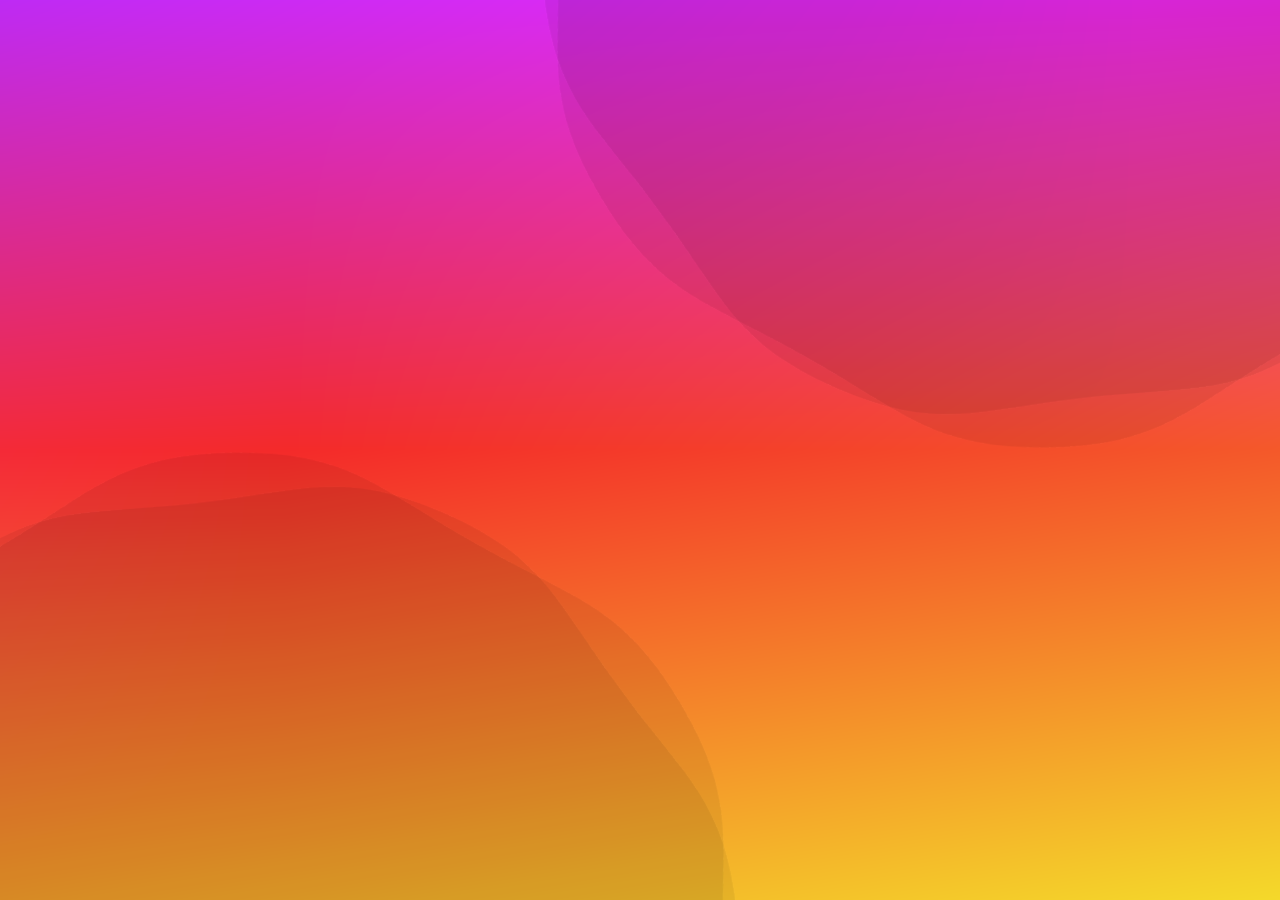
==== index.html @ b7ea65e6 "Add next.js" ====
<!DOCTYPE html><html lang="en"><head><meta charSet="utf-8"/><meta name="viewport" content="width=device-width"/><meta name="next-head-count" content="2"/><link rel="preload" href="/_next/static/css/73053342bdf41de2.css" as="style"/><link rel="stylesheet" href="/_next/static/css/73053342bdf41de2.css" data-n-g=""/><noscript data-n-css=""></noscript><script defer="" nomodule="" src="/_next/static/chunks/polyfills-c67a75d1b6f99dc8.js"></script><script src="/_next/static/chunks/webpack-60d328ea1049e7c2.js" defer=""></script><script src="/_next/static/chunks/framework-2c79e2a64abdb08b.js" defer=""></script><script src="/_next/static/chunks/main-0ecb9ccfcb6c9b24.js" defer=""></script><script src="/_next/static/chunks/pages/_app-5fbdfbcdfb555d2f.js" defer=""></script><script src="/_next/static/chunks/fb7d5399-1595fcd0d52f1e2d.js" defer=""></script><script src="/_next/static/chunks/445-e3dbb9de3ffd5f96.js" defer=""></script><script src="/_next/static/chunks/pages/index-1bd35f1e6788f4b5.js" defer=""></script><script src="/_next/static/GWa2_OCaOq_91XS0Fs8UW/_buildManifest.js" defer=""></script><script src="/_next/static/GWa2_OCaOq_91XS0Fs8UW/_ssgManifest.js" defer=""></script></head><body><div id="__next"><div style="position:fixed;left:0;top:0;width:100%;height:100%"><div class="background-gradient"></div><div style="position:relative;width:100%;height:100%;overflow:hidden;pointer-events:auto"><div style="width:100%;height:100%"><canvas style="display:block"></canvas></div></div></div><div class="App"><div class="AppScroll"><div class="section h-full welcome"><h1>FEDERICO<br/>GARCIA</h1><h2 class="job-title">FRONTEND DEVELOPER</h2><h3 class="job-type"><div>Apps</div><div>Web</div><div>3D</div><div>Data</div></h3></div><div class="section"><div class="card"><div class="work-title">SKILLS</div><div class="skills"><div class="skill-container"><div class="skill">HTML</div></div><div class="skill-container"><div class="skill">JavaScript</div></div><div class="skill-container"><div class="skill">CSS</div></div><div class="skill-container"><div class="skill">React</div></div><div class="skill-container"><div class="skill">Svelte</div></div><div class="skill-container"><div class="skill">TypeScript</div></div><div class="skill-container"><div class="skill">ES6</div></div><div class="skill-container"><div class="skill">Jest</div></div><div class="skill-container"><div class="skill">D3.js</div></div><div class="skill-container"><div class="skill">Three.js</div></div><div class="skill-container"><div class="skill">Zod</div></div><div class="skill-container"><div class="skill">Git</div></div><div class="skill-container"><div class="skill">Bootstrap</div></div><div class="skill-container"><div class="skill">jQuery</div></div><div class="skill-container"><div class="skill">ASP.NET</div></div><div class="skill-container"><div class="skill">Unity</div></div><div class="skill-container"><div class="skill">8th Wall</div></div><div class="skill-container"><div class="skill">AWS</div></div><div class="skill-container"><div class="skill">Tailwind</div></div><div class="skill-container"><div class="skill">Python</div></div><div class="skill-container"><div class="skill">OpenCV</div></div><div class="skill-container"><div class="skill">C#</div></div><div class="skill-container"><div class="skill">C++</div></div></div></div></div><div class="section h-min"><div class="card"><div class="work-title">EXPERIENCE</div><div class="experiences"><div class="experience"><div class="year">2022 Sep<br/>2023 Mar</div><div class="type-connector"><div class="type"><img src="/building.svg"/></div><div class="connector"></div></div><div class="details"><div class="title">Frontend Developer<!-- --> </div><div class="location"><a href="https://www.teksystems.com/" target="_blank"><span>@ </span>TEKsystems at Apple</a></div> <div class="year-resp"><span>2022 Sep</span><span> - </span><span>2023 Mar</span></div></div></div><div class="experience"><div class="year">2020 Sep<br/>2022 Aug</div><div class="type-connector"><div class="type"><img src="/building.svg"/></div><div class="connector"></div></div><div class="details"><div class="title">Frontend Developer<!-- --> </div><div class="location"><a href="https://www.skeletoncrew.co.jp/" target="_blank"><span>@ </span>Skeleton Crew Studio</a></div> <div class="year-resp"><span>2020 Sep</span><span> - </span><span>2022 Aug</span></div></div></div><div class="experience"><div class="year">2018 Jan<br/>2018 Dec</div><div class="type-connector"><div class="type"><img src="/college.svg"/></div><div class="connector"></div></div><div class="details"><div class="title">Frontend Developer Internship<!-- --> </div><div class="location"><a href="https://www.ugr.es/en" target="_blank"><span>@ </span>University of Granada</a></div> <div class="year-resp"><span>2018 Jan</span><span> - </span><span>2018 Dec</span></div></div></div><div class="experience"><div class="year">2015 Sep<br/>2019 Nov</div><div class="type-connector"><div class="type"><img src="/graduation.svg"/></div></div><div class="details"><div class="title">Bachelor in Computer Science<!-- --> </div><div class="location"><a href="https://www.ugr.es/en" target="_blank"><span>@ </span>University of Granada</a></div> <div class="year-resp"><span>2015 Sep</span><span> - </span><span>2019 Nov</span></div></div></div></div></div></div><div class="section h-min"><div class="card"><div class="work-title">PROJECTS</div><div class="projects"><ul class="projects-list active"><li class="project-title"><button>AI/ML data UI</button></li><li class="project-title"><button>Interactive Audio Guide</button></li><li class="project-title"><button>Company Virtual Expo</button></li><li class="project-title"><button>Virtual Event Framework</button></li><li class="project-title"><button>Employee Management System</button></li></ul><div class="project "><h3>AI/ML data UI</h3><div class="project-description"><p>I worked in the front-end of a web application that helps AI/ML engineers visualize and understand high volumes of data as well as manage various aspects of their workflow.</p><p>By visualizing and comparing different metrics, users can make informed decisions.</p></div><div class="stack"><span class="tool">React<!-- --> </span><span class="tool">HTML<!-- --> </span><span class="tool">CSS<!-- --> </span><span class="tool">Jest<!-- --> </span><span class="tool">Zod<!-- --> </span><span class="tool">TypeScript<!-- --> </span><span class="tool">JavaScript<!-- --> </span></div><button disabled="">Back</button></div><div class="project "><h3>Interactive Audio Guide</h3><div class="project-description"><p>I worked together with a design company and museum building a visual novel style audio guide app used by thousands of users.</p><p>Users can see and hear characters explain the history of Kyoto, play quizzes, and unlock new content by visiting designated locations using GPS.</p></div><div class="stack"><span class="tool">React<!-- --> </span><span class="tool">HTML<!-- --> </span><span class="tool">CSS<!-- --> </span><span class="tool">JavaScript<!-- --> </span><span class="tool">ASP.NET<!-- --> </span></div><button disabled="">Back</button></div><div class="project "><h3>Company Virtual Expo</h3><div class="project-description"><p>I was in charge of the front-end of the website for a project requested by the City of Kyoto, where local companies can register and create online booths to showcase their products to appeal to a wide range of customers online.</p><p>Prospect customers can contact them through a custom implemented messaging system for the purpose of expanding business opportunities.</p></div><div class="stack"><span class="tool">HTML<!-- --> </span><span class="tool">CSS<!-- --> </span><span class="tool">JavaScript<!-- --> </span><span class="tool">jQuery<!-- --> </span><span class="tool">Bootstrap<!-- --> </span><span class="tool">ASP.NET<!-- --> </span><span class="tool">SignalR<!-- --> </span></div><button disabled="">Back</button></div><div class="project "><h3>Virtual Event Framework</h3><div class="project-description"><p>I migrated an in-house framework for developing 3D online virtual tours to React.js and implemented performance improvements.</p><p>Other projects began being developed using the new framework.</p></div><div class="stack"><span class="tool">HTML<!-- --> </span><span class="tool">CSS<!-- --> </span><span class="tool">JavaScript<!-- --> </span><span class="tool">React.js<!-- --> </span><span class="tool">Unity<!-- --> </span><span class="tool">Unreal<!-- --> </span></div><button disabled="">Back</button></div><div class="project "><h3>Employee Management System</h3><div class="project-description"><p>I expanded the functionality, improved the UI, and fixed several bugs for the employee management system of a Japanese multinational that manufactures construction equipment.</p></div><div class="stack"><span class="tool">HTML<!-- --> </span><span class="tool">CSS<!-- --> </span><span class="tool">JavaScript<!-- --> </span><span class="tool">jQuery<!-- --> </span><span class="tool">ASP.NET<!-- --> </span></div><button disabled="">Back</button></div></div></div></div><div class="section h-full"><div class="card"><div class="work-title">CONTACT ME</div><div class="contact-me"><a href="https://www.linkedin.com/in/federico-garcia-garcia/" target="_blank">LinkedIn</a></div></div></div></div></div></div><script id="__NEXT_DATA__" type="application/json">{"props":{"pageProps":{}},"page":"/","query":{},"buildId":"GWa2_OCaOq_91XS0Fs8UW","nextExport":true,"autoExport":true,"isFallback":false,"scriptLoader":[]}</script></body></html>
---- _next/static/css/73053342bdf41de2.css ----
@import url("https://fonts.googleapis.com/css2?family=Heebo:wght@900&family=Roboto&family=Share+Tech+Mono&display=swap");html{background:purple;font-size:20px}body{margin:0;font-family:-apple-system,BlinkMacSystemFont,Segoe UI,Roboto,Oxygen,Ubuntu,Cantarell,Fira Sans,Droid Sans,Helvetica Neue,sans-serif;-webkit-font-smoothing:antialiased;-moz-osx-font-smoothing:grayscale}.App{position:fixed;inset:0;overflow:hidden}.App,.AppScroll{width:100%;height:100%}.AppScroll{width:calc(100% - 5px);overflow-y:auto}code{font-family:source-code-pro,Menlo,Monaco,Consolas,Courier New,monospace}a{text-underline-offset:4px}.absolute{position:absolute;top:0;left:0}.w-full{width:100%}.h-full{height:100%}.h-min{min-height:100%}.section{position:relative;width:100%;overflow:hidden;display:flex;justify-content:center;align-items:center;flex-direction:column;box-sizing:border-box;padding:20px}.section,.section-child{font-family:Roboto,sans-serif;color:#fff}.section-child{position:absolute;width:720px;height:1080px;font-weight:900;overflow:visible}h1{margin-bottom:20px;padding:0;font-family:Heebo,sans-serif;font-size:5rem;line-height:6rem;text-align:left}h1,h3{margin-top:0}svg{vertical-align:bottom}.p-10{padding:20px}.job-title{padding:28px;border:2px solid #fff;font-size:1.25rem;letter-spacing:4px;margin-bottom:50px;border-radius:10px;text-align:center}.job-title,.job-type{font-family:Share Tech Mono,monospace;font-weight:100}.job-type{display:flex;justify-content:center;flex-wrap:wrap;line-height:40px;margin-bottom:0}.job-type>div{margin:0 20px}.job-type>div:first-child{margin-left:5px}.job-type>div:last-child{margin-right:5px}.work-title{word-break:break-all;font-size:1.25rem;max-width:400px;padding:28px;border:2px solid #fff;font-family:Share Tech Mono,monospace;font-weight:100;letter-spacing:4px;margin:0 auto 50px;border-radius:10px;text-align:center;opacity:0;transform:translateY(20px);transition:opacity .5s ease-in-out,transform .5s ease-in-out}.work-title.visible{opacity:1;transform:translateY(0)}.work-type{font-family:Share Tech Mono,monospace;margin-top:30px;font-weight:100;line-height:40px;margin-bottom:0}.experiences{margin:0 auto;width:100%;max-width:450px;display:flex;flex-direction:column;text-align:left;justify-content:center}.experience{display:flex;color:#fff;font-family:Share Tech Mono,monospace;font-weight:100;flex:0 1;opacity:0;transform:translateY(20px);transition:opacity .5s ease-in-out,transform .5s ease-in-out}.experience.visible{opacity:1;transform:translateY(0)}.experience .type{position:relative;display:inline-block;flex-grow:0;border-radius:50%;padding:10px;border:2px solid #fff;transform:scale(0);transition:transform .5s ease-in-out;transform-origin:center}.experience.visible .type{transform:none}.experience .type img{width:30px;height:30px}.experience .year{white-space:pre;margin-right:15px;opacity:.7;line-height:25px}.experience .year-resp{flex-wrap:wrap;display:none;opacity:.7;line-height:25px;margin-bottom:1rem}.experience .type-connector{display:flex;flex-direction:column}.experience .connector{border-left:4px dotted #fff;margin-left:25px;padding-top:80px;flex-grow:1}.experience .details{margin-left:15px}.experience .details .title{display:inline-block;margin-bottom:5px}.experience .details .location{margin-bottom:5px;transition:all .1s ease-out}.experience .details .location a{color:#fff!important;transition:all .1s ease-out}.experience .details .location:hover{transform:translateX(5px);opacity:.7}.experience .details .length{white-space:pre;opacity:.7}.projects-list{list-style:none;padding:0;opacity:0;transform:translateX(-100%);transition:opacity .5s ease-in-out,transform .5s ease-in-out}.projects-list.active{opacity:1;transform:none}.project-title{width:100%;opacity:0;transform:translateY(20px);transition:opacity .5s ease-in-out,transform .5s ease-in-out}.project-title.visible{opacity:1;transform:translateY(0)}.project-title button{font-size:1rem;text-align:left;width:100%;font-family:Share Tech Mono,monospace;color:#fff;background-color:#22222222;border-radius:50px;padding:20px 25px;border:none;cursor:pointer;transition:all .2s ease-out;outline:none;pointer-events:none}.project-title button:active,.project-title button:focus,.project-title button:hover{background-color:#ffffff55;transform:translate(5px)}.projects-list.active .project-title button{pointer-events:auto}.projects-list li{margin-bottom:20px}.projects-list li:last-child{margin-bottom:0}.projects-container{padding-top:30px}.projects{max-width:400px;margin:0 auto;position:relative}.project{display:flex;position:absolute;top:0;left:0;width:100%;height:100%;flex-direction:column;font-family:Share Tech Mono,monospace;font-weight:100;text-align:left;pointer-events:none;opacity:0;transform:translateX(100%);padding:0 10px;transition:opacity .5s ease-in-out,transform .5s ease-in-out}.project.active{pointer-events:auto;opacity:1;transform:none}.project p{margin:0 0 15px}.project p:last-child{margin-bottom:0}.project button{font-size:1rem;display:inline-block;margin:20px auto 0 0;font-family:Share Tech Mono,monospace;color:#fff;background-color:#22222222;border-radius:50px;padding:15px 30px;border:none;cursor:pointer;transition:all .2s ease-out;outline:none}.project button:active,.project button:focus,.project button:hover{background-color:#ffffff55;transform:translate(-5px)}.stack{font-size:.8rem;opacity:.7;margin-top:25px}.stack .tool{line-height:30px;margin-right:10px}.stack .tool:last-child{margin-right:0}.skill-container{opacity:0;transform:translateY(20px) scale(.6);transition:opacity .5s ease-in-out,transform .5s ease-in-out}.skill-container.visible{opacity:1;transform:translateY(0)}.skill{font-family:Share Tech Mono,monospace;font-weight:300;margin:0 10px 20px;text-align:center;border-radius:20px;display:inline-block;background-color:#22222222;border-radius:50px;padding:20px;cursor:pointer;transition:all .2s ease-out}.skill:hover{background-color:#ffffff55;transform:translateY(-5px)}.skills{max-width:500px;margin:0 auto;display:flex;flex-wrap:wrap;white-space:pre;text-align:left;width:100%;justify-content:center}.skills.centered{justify-content:center!important}.skills-column{padding-left:20px;padding-right:20px}img{vertical-align:bottom}.canvas{position:fixed;top:0;width:100%;height:100%}.left{left:0}.right{right:0}.center{width:100%;height:100%;display:flex;justify-content:center;align-items:center;flex-direction:column}.welcome{opacity:0;animation-name:fade-in-anim;animation-duration:.7s;animation-delay:.15s;animation-timing-function:ease-out;animation-fill-mode:forwards}.card{width:100%;position:relative;padding:60px 60px 70px}.letter:hover{opacity:.5;transform:translateY(-10px)}.contact-me{max-width:400px;margin:0 auto;opacity:0;transform:translateY(20px);transition:opacity .5s ease-in-out,transform .5s ease-in-out}.contact-me.visible{opacity:1;transform:translateY(0)}.contact-me *{display:flex;justify-content:center;color:#fff!important}.contact-me a{margin-top:70px;font-family:Share Tech Mono,monospace;background-color:#22222222;border-radius:50px;padding:25px 35px;transition:all .2s ease-out;opacity:1!important}.contact-me a:hover{background-color:#ffffff55;transform:translateY(-5px)}.background-gradient{background-size:100% 100%}.background-animated,.background-gradient{position:fixed;top:0;left:0;width:100%;height:100%}.background-animated{transition:opacity 1s;will-change:transform}.background-animated.hidden{opacity:.5}@media (max-aspect-ratio:4/3){.background-animated{object-fit:cover}}.fade-in{opacity:0;animation:fade-in-anim;animation-duration:1s;animation-delay:.25s;animation-fill-mode:forwards}@keyframes fade-in-anim{0%{opacity:0;transform:translateY(25px)}50%{transform:translateY(-5px)}to{opacity:1;transform:translateY(0)}}.scroll-for-more{position:fixed;bottom:0;left:50%;font-family:Share Tech Mono,monospace;font-weight:700;color:#fff;transform:translateX(-50%);padding-bottom:20px;transition:all .5s ease-in-out;opacity:0}.path{stroke-dasharray:50;animation:dash 30s linear;animation-iteration-count:infinite}@keyframes dash{to{stroke-dashoffset:1000}}::-webkit-scrollbar{width:6px}::-webkit-scrollbar-track{background:transparent}::-webkit-scrollbar-thumb{background:#fff;border-radius:10px}::-webkit-scrollbar-thumb:hover{background:#ccc}@media screen and (max-width:640px){.experience .year{display:none}.experience .year-resp{display:flex}.experience{margin-left:1.5rem}.work-title{margin-bottom:1.5rem}}@media screen and (max-width:500px){html{font-size:18px}.job-title{padding:20px}.job-type>div{margin:0 10px}.project button{margin:20px 0 0 auto}h1{font-size:3rem;line-height:3rem}.skill{margin:0 6px 15px;padding:15px}}@media screen and (max-width:300px){h1{word-break:break-all;font-size:2rem;line-height:2rem}}
---- _next/static/css/73053342bdf41de2.css ----
@import url("https://fonts.googleapis.com/css2?family=Heebo:wght@900&family=Roboto&family=Share+Tech+Mono&display=swap");html{background:purple;font-size:20px}body{margin:0;font-family:-apple-system,BlinkMacSystemFont,Segoe UI,Roboto,Oxygen,Ubuntu,Cantarell,Fira Sans,Droid Sans,Helvetica Neue,sans-serif;-webkit-font-smoothing:antialiased;-moz-osx-font-smoothing:grayscale}.App{position:fixed;inset:0;overflow:hidden}.App,.AppScroll{width:100%;height:100%}.AppScroll{width:calc(100% - 5px);overflow-y:auto}code{font-family:source-code-pro,Menlo,Monaco,Consolas,Courier New,monospace}a{text-underline-offset:4px}.absolute{position:absolute;top:0;left:0}.w-full{width:100%}.h-full{height:100%}.h-min{min-height:100%}.section{position:relative;width:100%;overflow:hidden;display:flex;justify-content:center;align-items:center;flex-direction:column;box-sizing:border-box;padding:20px}.section,.section-child{font-family:Roboto,sans-serif;color:#fff}.section-child{position:absolute;width:720px;height:1080px;font-weight:900;overflow:visible}h1{margin-bottom:20px;padding:0;font-family:Heebo,sans-serif;font-size:5rem;line-height:6rem;text-align:left}h1,h3{margin-top:0}svg{vertical-align:bottom}.p-10{padding:20px}.job-title{padding:28px;border:2px solid #fff;font-size:1.25rem;letter-spacing:4px;margin-bottom:50px;border-radius:10px;text-align:center}.job-title,.job-type{font-family:Share Tech Mono,monospace;font-weight:100}.job-type{display:flex;justify-content:center;flex-wrap:wrap;line-height:40px;margin-bottom:0}.job-type>div{margin:0 20px}.job-type>div:first-child{margin-left:5px}.job-type>div:last-child{margin-right:5px}.work-title{word-break:break-all;font-size:1.25rem;max-width:400px;padding:28px;border:2px solid #fff;font-family:Share Tech Mono,monospace;font-weight:100;letter-spacing:4px;margin:0 auto 50px;border-radius:10px;text-align:center;opacity:0;transform:translateY(20px);transition:opacity .5s ease-in-out,transform .5s ease-in-out}.work-title.visible{opacity:1;transform:translateY(0)}.work-type{font-family:Share Tech Mono,monospace;margin-top:30px;font-weight:100;line-height:40px;margin-bottom:0}.experiences{margin:0 auto;width:100%;max-width:450px;display:flex;flex-direction:column;text-align:left;justify-content:center}.experience{display:flex;color:#fff;font-family:Share Tech Mono,monospace;font-weight:100;flex:0 1;opacity:0;transform:translateY(20px);transition:opacity .5s ease-in-out,transform .5s ease-in-out}.experience.visible{opacity:1;transform:translateY(0)}.experience .type{position:relative;display:inline-block;flex-grow:0;border-radius:50%;padding:10px;border:2px solid #fff;transform:scale(0);transition:transform .5s ease-in-out;transform-origin:center}.experience.visible .type{transform:none}.experience .type img{width:30px;height:30px}.experience .year{white-space:pre;margin-right:15px;opacity:.7;line-height:25px}.experience .year-resp{flex-wrap:wrap;display:none;opacity:.7;line-height:25px;margin-bottom:1rem}.experience .type-connector{display:flex;flex-direction:column}.experience .connector{border-left:4px dotted #fff;margin-left:25px;padding-top:80px;flex-grow:1}.experience .details{margin-left:15px}.experience .details .title{display:inline-block;margin-bottom:5px}.experience .details .location{margin-bottom:5px;transition:all .1s ease-out}.experience .details .location a{color:#fff!important;transition:all .1s ease-out}.experience .details .location:hover{transform:translateX(5px);opacity:.7}.experience .details .length{white-space:pre;opacity:.7}.projects-list{list-style:none;padding:0;opacity:0;transform:translateX(-100%);transition:opacity .5s ease-in-out,transform .5s ease-in-out}.projects-list.active{opacity:1;transform:none}.project-title{width:100%;opacity:0;transform:translateY(20px);transition:opacity .5s ease-in-out,transform .5s ease-in-out}.project-title.visible{opacity:1;transform:translateY(0)}.project-title button{font-size:1rem;text-align:left;width:100%;font-family:Share Tech Mono,monospace;color:#fff;background-color:#22222222;border-radius:50px;padding:20px 25px;border:none;cursor:pointer;transition:all .2s ease-out;outline:none;pointer-events:none}.project-title button:active,.project-title button:focus,.project-title button:hover{background-color:#ffffff55;transform:translate(5px)}.projects-list.active .project-title button{pointer-events:auto}.projects-list li{margin-bottom:20px}.projects-list li:last-child{margin-bottom:0}.projects-container{padding-top:30px}.projects{max-width:400px;margin:0 auto;position:relative}.project{display:flex;position:absolute;top:0;left:0;width:100%;height:100%;flex-direction:column;font-family:Share Tech Mono,monospace;font-weight:100;text-align:left;pointer-events:none;opacity:0;transform:translateX(100%);padding:0 10px;transition:opacity .5s ease-in-out,transform .5s ease-in-out}.project.active{pointer-events:auto;opacity:1;transform:none}.project p{margin:0 0 15px}.project p:last-child{margin-bottom:0}.project button{font-size:1rem;display:inline-block;margin:20px auto 0 0;font-family:Share Tech Mono,monospace;color:#fff;background-color:#22222222;border-radius:50px;padding:15px 30px;border:none;cursor:pointer;transition:all .2s ease-out;outline:none}.project button:active,.project button:focus,.project button:hover{background-color:#ffffff55;transform:translate(-5px)}.stack{font-size:.8rem;opacity:.7;margin-top:25px}.stack .tool{line-height:30px;margin-right:10px}.stack .tool:last-child{margin-right:0}.skill-container{opacity:0;transform:translateY(20px) scale(.6);transition:opacity .5s ease-in-out,transform .5s ease-in-out}.skill-container.visible{opacity:1;transform:translateY(0)}.skill{font-family:Share Tech Mono,monospace;font-weight:300;margin:0 10px 20px;text-align:center;border-radius:20px;display:inline-block;background-color:#22222222;border-radius:50px;padding:20px;cursor:pointer;transition:all .2s ease-out}.skill:hover{background-color:#ffffff55;transform:translateY(-5px)}.skills{max-width:500px;margin:0 auto;display:flex;flex-wrap:wrap;white-space:pre;text-align:left;width:100%;justify-content:center}.skills.centered{justify-content:center!important}.skills-column{padding-left:20px;padding-right:20px}img{vertical-align:bottom}.canvas{position:fixed;top:0;width:100%;height:100%}.left{left:0}.right{right:0}.center{width:100%;height:100%;display:flex;justify-content:center;align-items:center;flex-direction:column}.welcome{opacity:0;animation-name:fade-in-anim;animation-duration:.7s;animation-delay:.15s;animation-timing-function:ease-out;animation-fill-mode:forwards}.card{width:100%;position:relative;padding:60px 60px 70px}.letter:hover{opacity:.5;transform:translateY(-10px)}.contact-me{max-width:400px;margin:0 auto;opacity:0;transform:translateY(20px);transition:opacity .5s ease-in-out,transform .5s ease-in-out}.contact-me.visible{opacity:1;transform:translateY(0)}.contact-me *{display:flex;justify-content:center;color:#fff!important}.contact-me a{margin-top:70px;font-family:Share Tech Mono,monospace;background-color:#22222222;border-radius:50px;padding:25px 35px;transition:all .2s ease-out;opacity:1!important}.contact-me a:hover{background-color:#ffffff55;transform:translateY(-5px)}.background-gradient{background-size:100% 100%}.background-animated,.background-gradient{position:fixed;top:0;left:0;width:100%;height:100%}.background-animated{transition:opacity 1s;will-change:transform}.background-animated.hidden{opacity:.5}@media (max-aspect-ratio:4/3){.background-animated{object-fit:cover}}.fade-in{opacity:0;animation:fade-in-anim;animation-duration:1s;animation-delay:.25s;animation-fill-mode:forwards}@keyframes fade-in-anim{0%{opacity:0;transform:translateY(25px)}50%{transform:translateY(-5px)}to{opacity:1;transform:translateY(0)}}.scroll-for-more{position:fixed;bottom:0;left:50%;font-family:Share Tech Mono,monospace;font-weight:700;color:#fff;transform:translateX(-50%);padding-bottom:20px;transition:all .5s ease-in-out;opacity:0}.path{stroke-dasharray:50;animation:dash 30s linear;animation-iteration-count:infinite}@keyframes dash{to{stroke-dashoffset:1000}}::-webkit-scrollbar{width:6px}::-webkit-scrollbar-track{background:transparent}::-webkit-scrollbar-thumb{background:#fff;border-radius:10px}::-webkit-scrollbar-thumb:hover{background:#ccc}@media screen and (max-width:640px){.experience .year{display:none}.experience .year-resp{display:flex}.experience{margin-left:1.5rem}.work-title{margin-bottom:1.5rem}}@media screen and (max-width:500px){html{font-size:18px}.job-title{padding:20px}.job-type>div{margin:0 10px}.project button{margin:20px 0 0 auto}h1{font-size:3rem;line-height:3rem}.skill{margin:0 6px 15px;padding:15px}}@media screen and (max-width:300px){h1{word-break:break-all;font-size:2rem;line-height:2rem}}
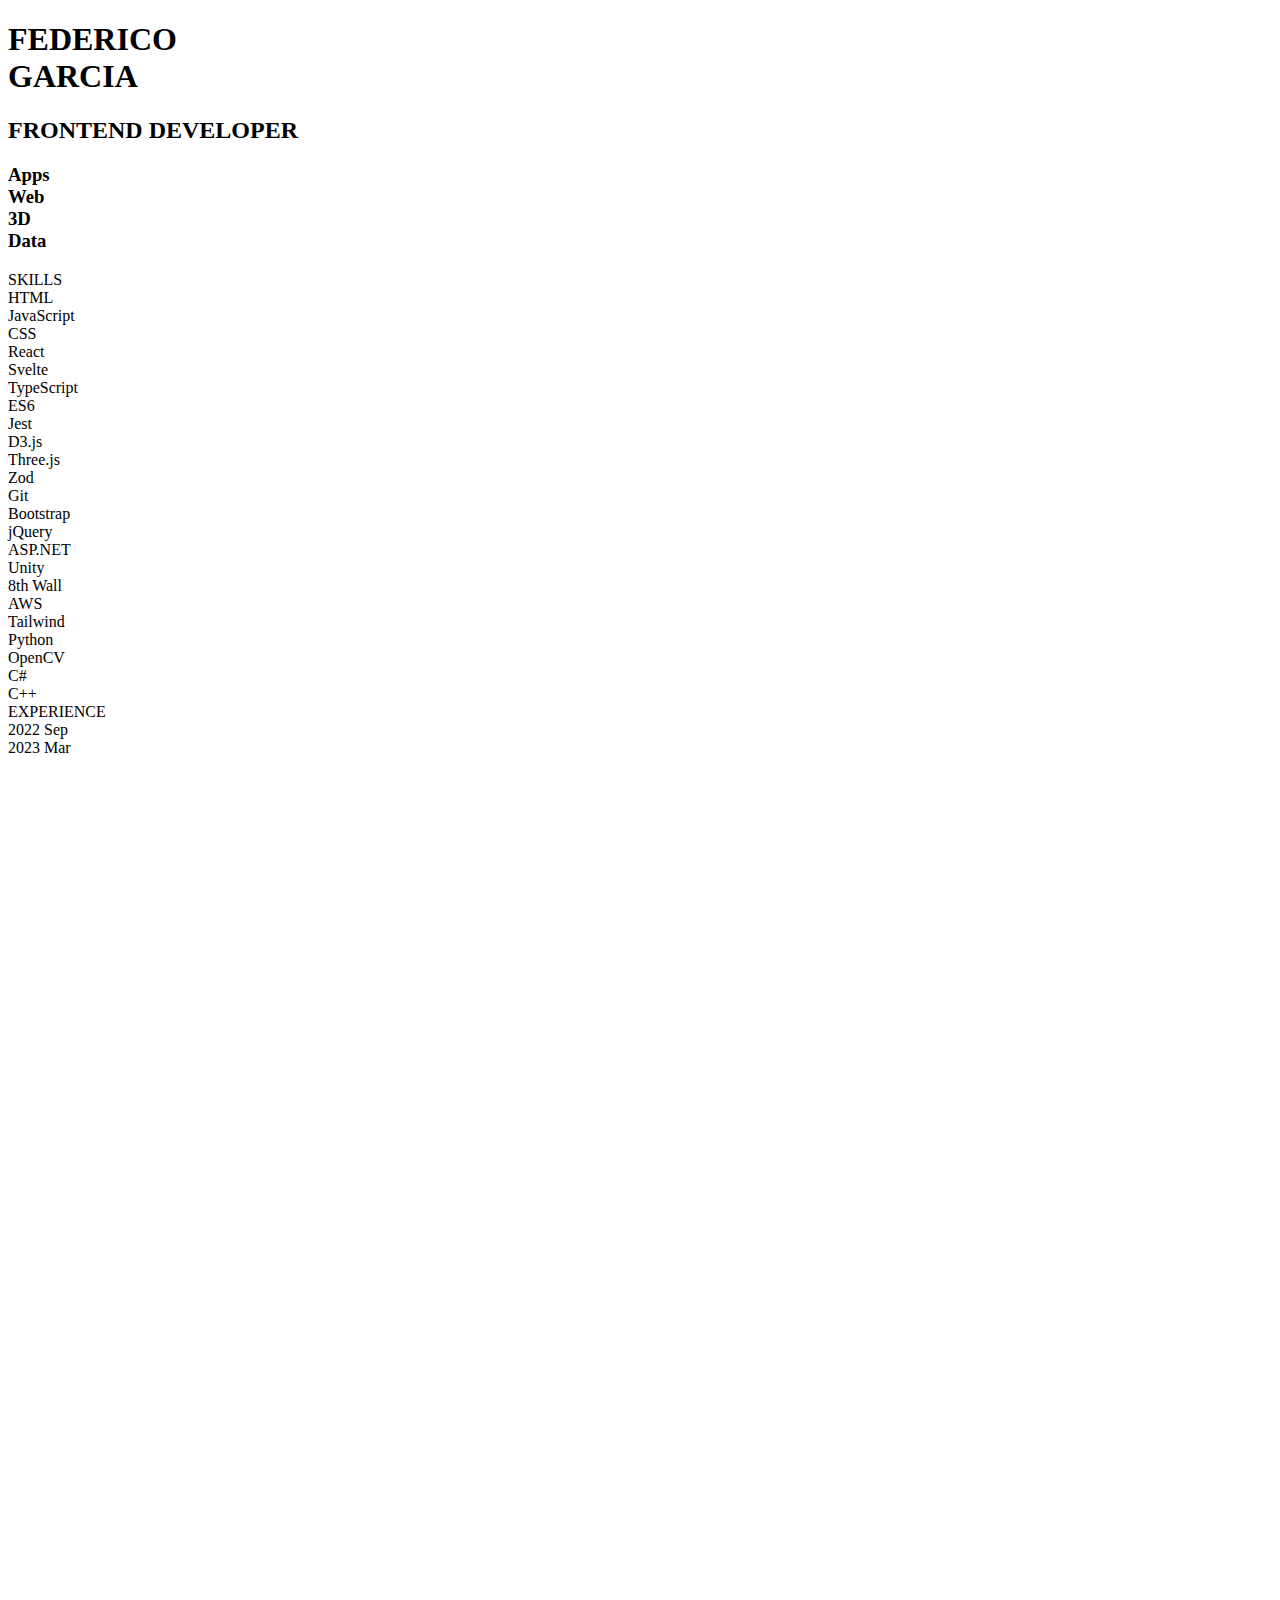
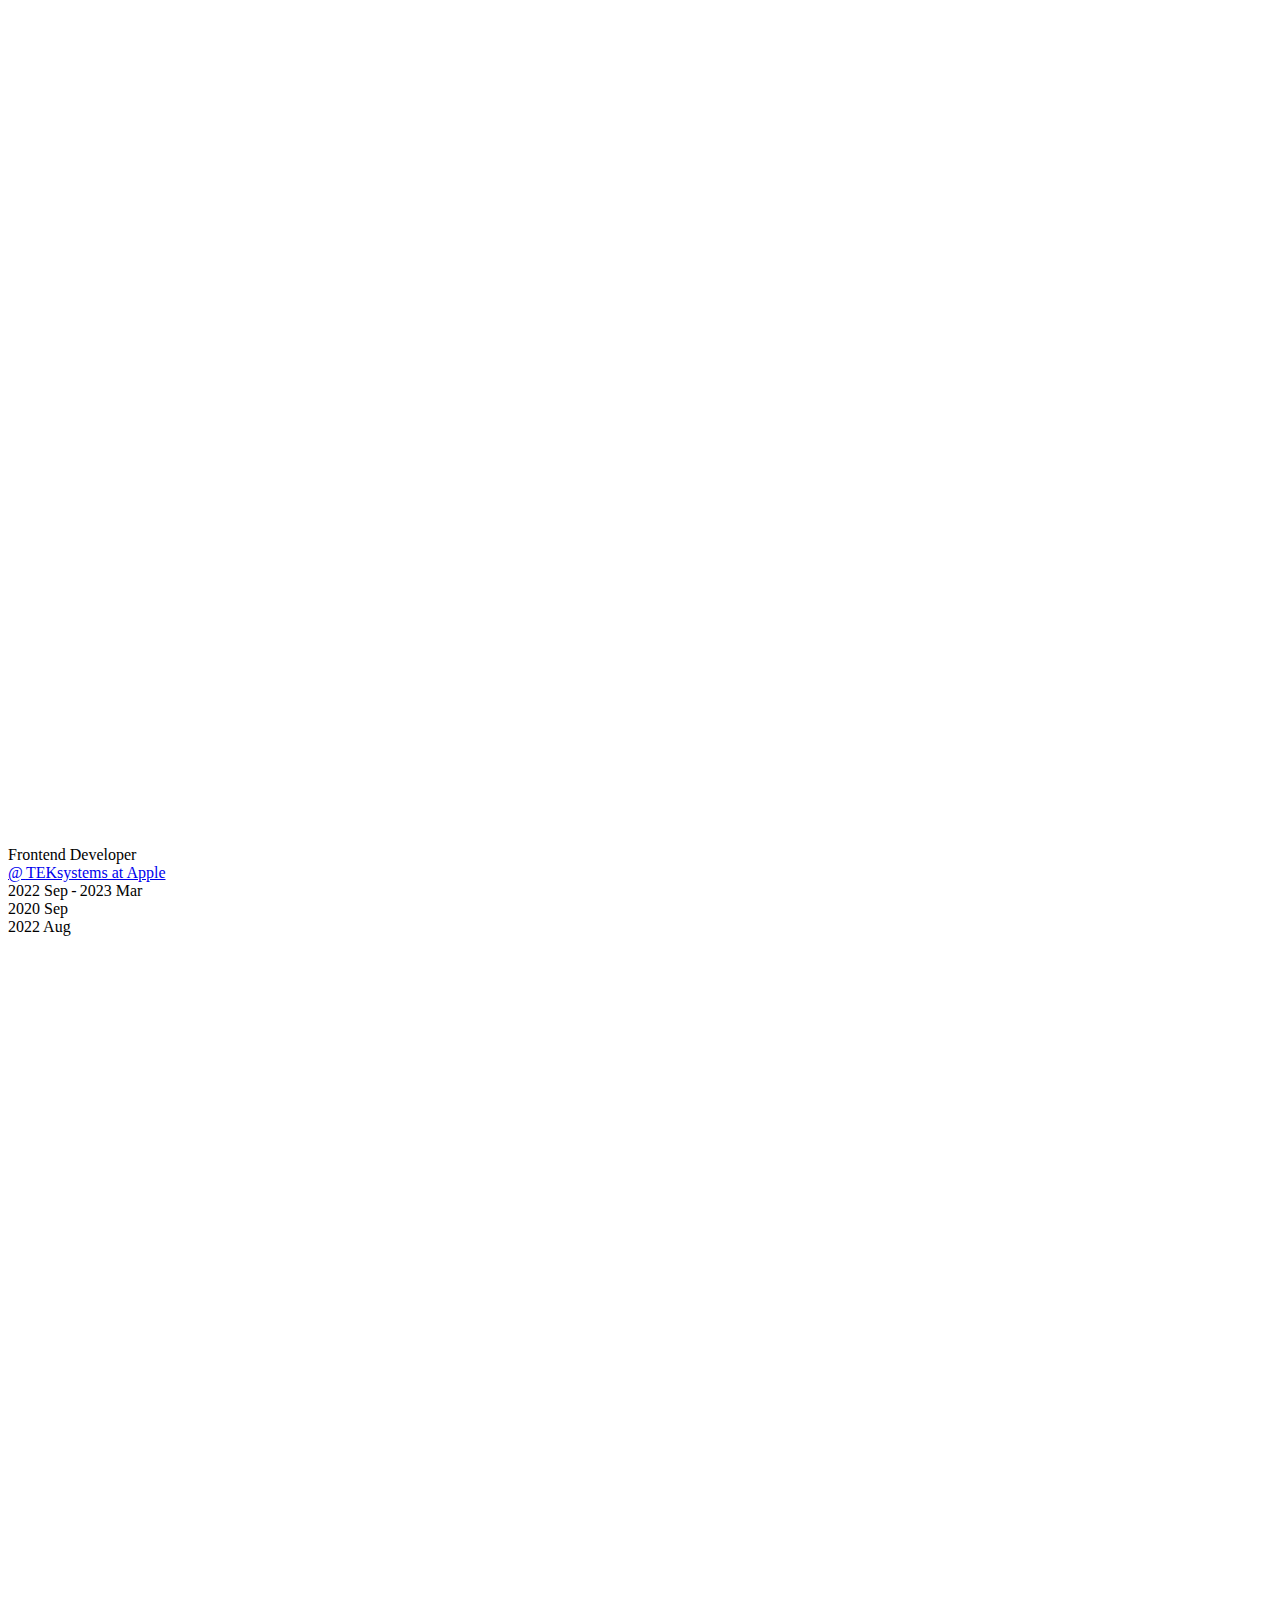
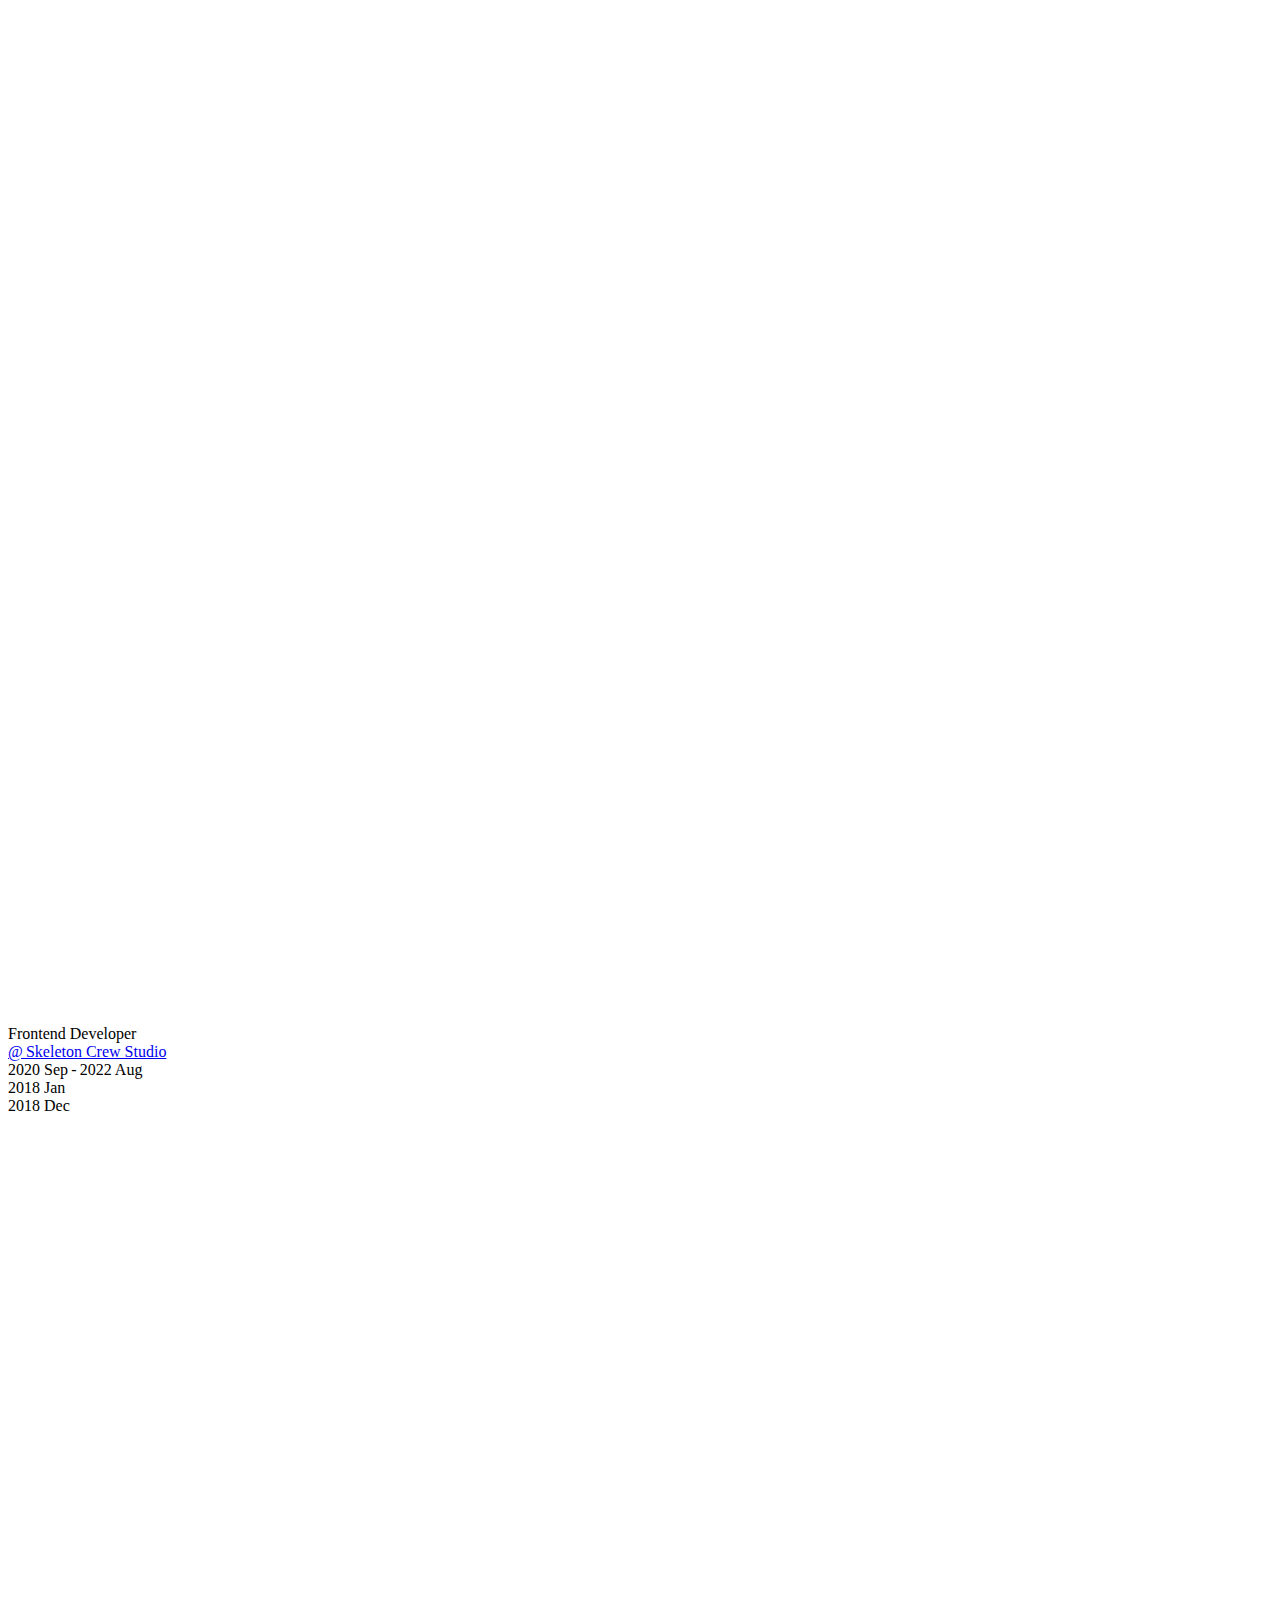
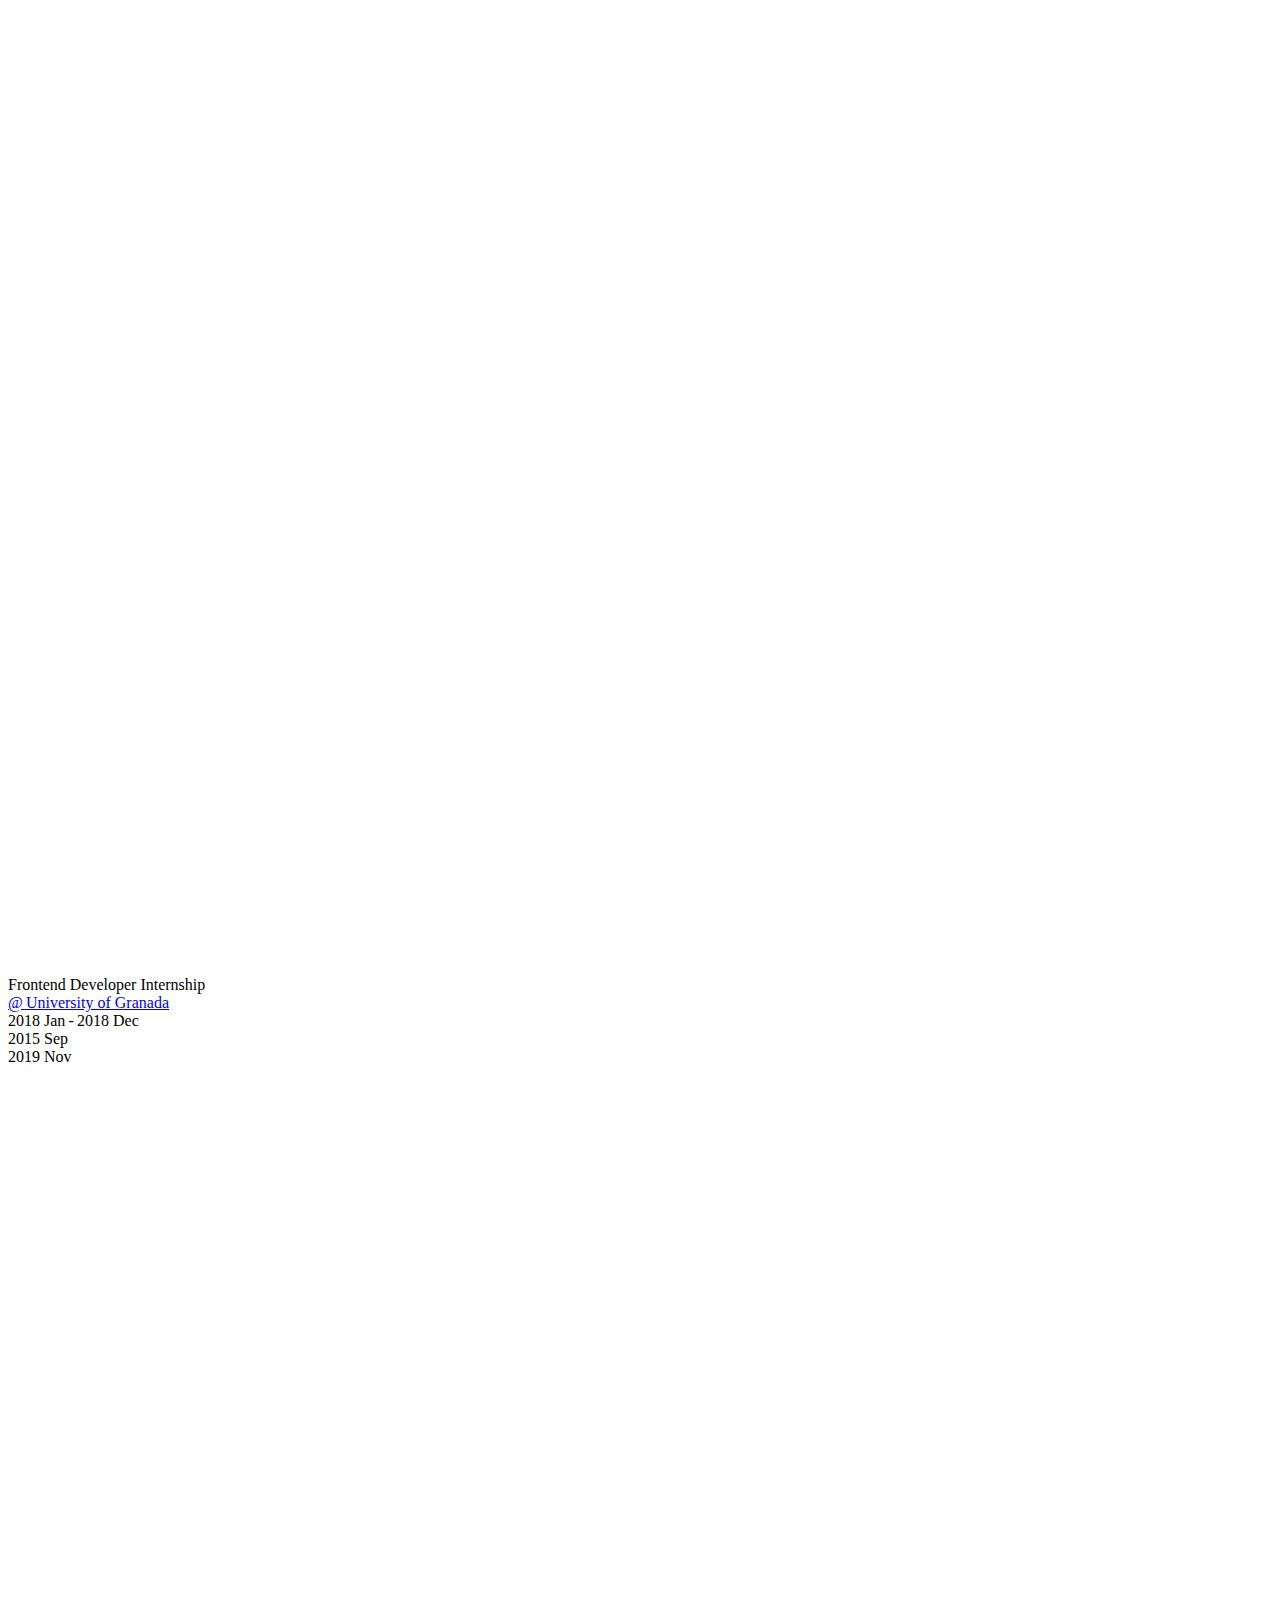
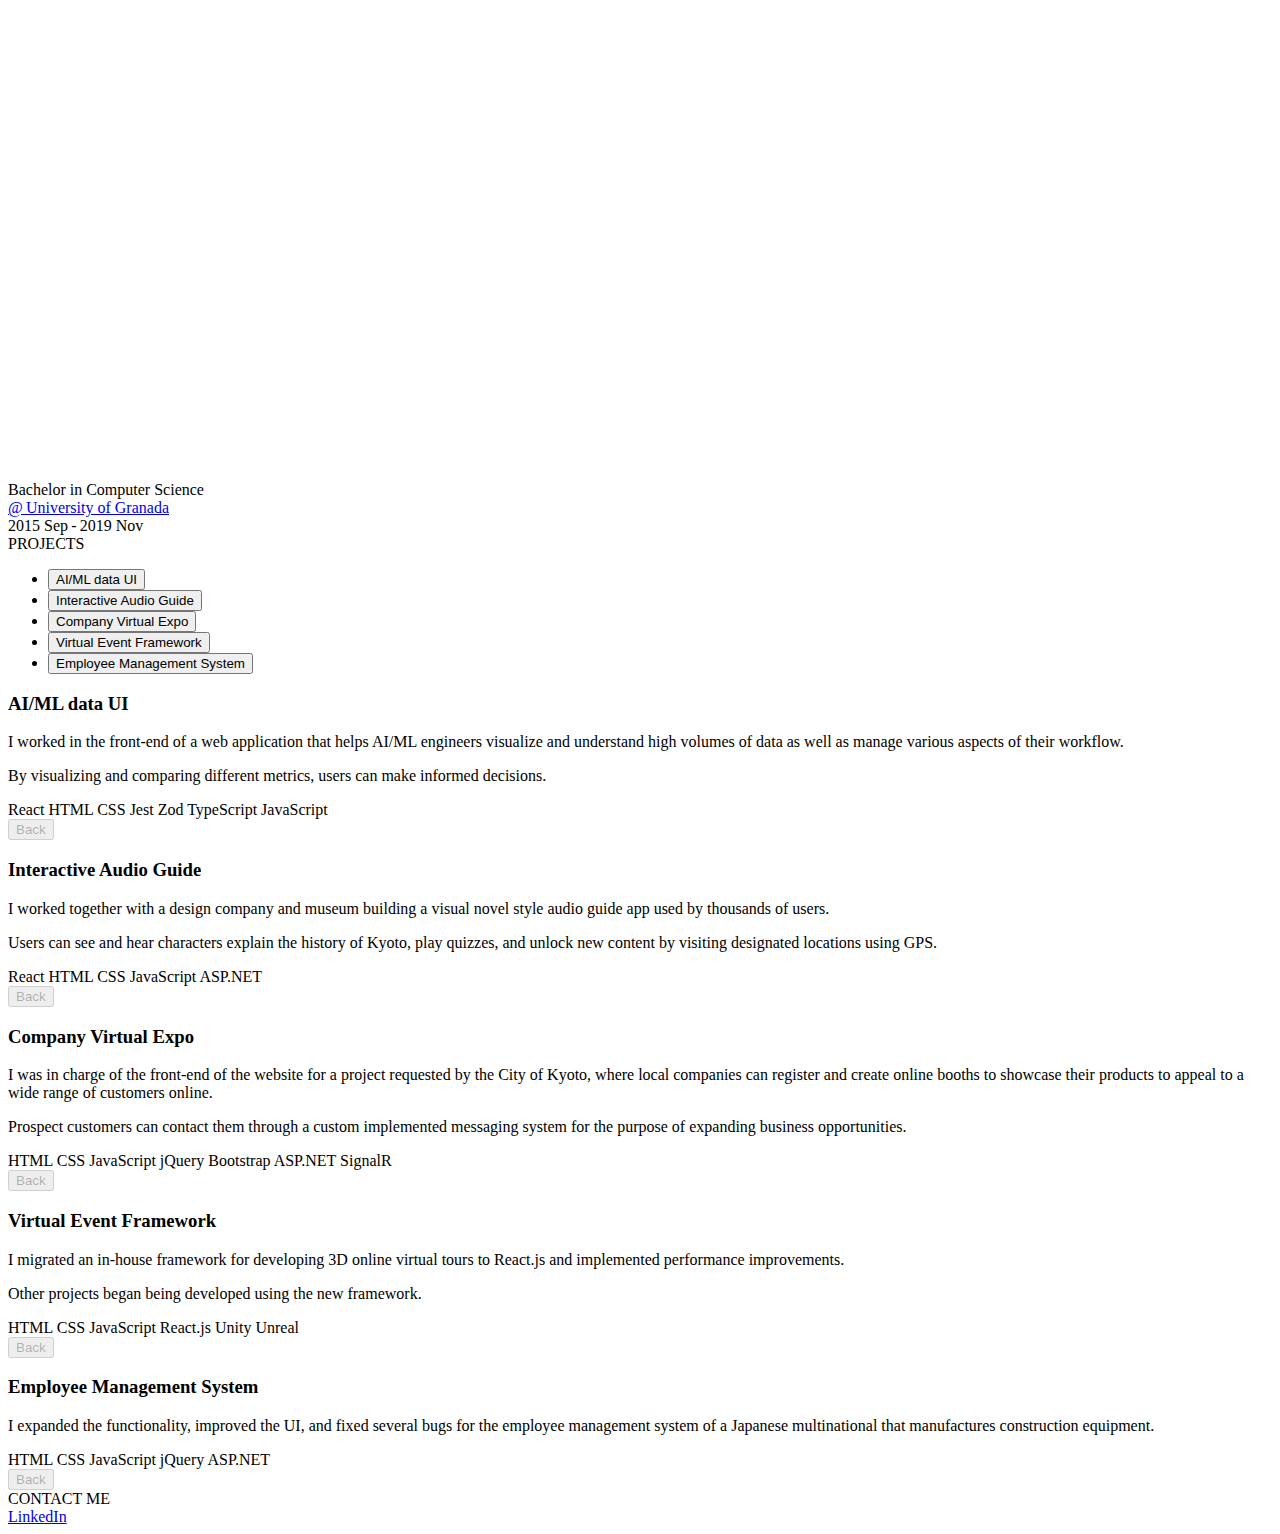
==== commit 10fcbfcf: "Update base path" ====
--- a/index.html
+++ b/index.html
@@ -1 +1 @@
-<!DOCTYPE html><html lang="en"><head><meta charSet="utf-8"/><meta name="viewport" content="width=device-width"/><meta name="next-head-count" content="2"/><link rel="preload" href="/_next/static/css/73053342bdf41de2.css" as="style"/><link rel="stylesheet" href="/_next/static/css/73053342bdf41de2.css" data-n-g=""/><noscript data-n-css=""></noscript><script defer="" nomodule="" src="/_next/static/chunks/polyfills-c67a75d1b6f99dc8.js"></script><script src="/_next/static/chunks/webpack-60d328ea1049e7c2.js" defer=""></script><script src="/_next/static/chunks/framework-2c79e2a64abdb08b.js" defer=""></script><script src="/_next/static/chunks/main-0ecb9ccfcb6c9b24.js" defer=""></script><script src="/_next/static/chunks/pages/_app-5fbdfbcdfb555d2f.js" defer=""></script><script src="/_next/static/chunks/fb7d5399-1595fcd0d52f1e2d.js" defer=""></script><script src="/_next/static/chunks/445-e3dbb9de3ffd5f96.js" defer=""></script><script src="/_next/static/chunks/pages/index-1bd35f1e6788f4b5.js" defer=""></script><script src="/_next/static/GWa2_OCaOq_91XS0Fs8UW/_buildManifest.js" defer=""></script><script src="/_next/static/GWa2_OCaOq_91XS0Fs8UW/_ssgManifest.js" defer=""></script></head><body><div id="__next"><div style="position:fixed;left:0;top:0;width:100%;height:100%"><div class="background-gradient"></div><div style="position:relative;width:100%;height:100%;overflow:hidden;pointer-events:auto"><div style="width:100%;height:100%"><canvas style="display:block"></canvas></div></div></div><div class="App"><div class="AppScroll"><div class="section h-full welcome"><h1>FEDERICO<br/>GARCIA</h1><h2 class="job-title">FRONTEND DEVELOPER</h2><h3 class="job-type"><div>Apps</div><div>Web</div><div>3D</div><div>Data</div></h3></div><div class="section"><div class="card"><div class="work-title">SKILLS</div><div class="skills"><div class="skill-container"><div class="skill">HTML</div></div><div class="skill-container"><div class="skill">JavaScript</div></div><div class="skill-container"><div class="skill">CSS</div></div><div class="skill-container"><div class="skill">React</div></div><div class="skill-container"><div class="skill">Svelte</div></div><div class="skill-container"><div class="skill">TypeScript</div></div><div class="skill-container"><div class="skill">ES6</div></div><div class="skill-container"><div class="skill">Jest</div></div><div class="skill-container"><div class="skill">D3.js</div></div><div class="skill-container"><div class="skill">Three.js</div></div><div class="skill-container"><div class="skill">Zod</div></div><div class="skill-container"><div class="skill">Git</div></div><div class="skill-container"><div class="skill">Bootstrap</div></div><div class="skill-container"><div class="skill">jQuery</div></div><div class="skill-container"><div class="skill">ASP.NET</div></div><div class="skill-container"><div class="skill">Unity</div></div><div class="skill-container"><div class="skill">8th Wall</div></div><div class="skill-container"><div class="skill">AWS</div></div><div class="skill-container"><div class="skill">Tailwind</div></div><div class="skill-container"><div class="skill">Python</div></div><div class="skill-container"><div class="skill">OpenCV</div></div><div class="skill-container"><div class="skill">C#</div></div><div class="skill-container"><div class="skill">C++</div></div></div></div></div><div class="section h-min"><div class="card"><div class="work-title">EXPERIENCE</div><div class="experiences"><div class="experience"><div class="year">2022 Sep<br/>2023 Mar</div><div class="type-connector"><div class="type"><img src="/building.svg"/></div><div class="connector"></div></div><div class="details"><div class="title">Frontend Developer<!-- --> </div><div class="location"><a href="https://www.teksystems.com/" target="_blank"><span>@ </span>TEKsystems at Apple</a></div> <div class="year-resp"><span>2022 Sep</span><span> - </span><span>2023 Mar</span></div></div></div><div class="experience"><div class="year">2020 Sep<br/>2022 Aug</div><div class="type-connector"><div class="type"><img src="/building.svg"/></div><div class="connector"></div></div><div class="details"><div class="title">Frontend Developer<!-- --> </div><div class="location"><a href="https://www.skeletoncrew.co.jp/" target="_blank"><span>@ </span>Skeleton Crew Studio</a></div> <div class="year-resp"><span>2020 Sep</span><span> - </span><span>2022 Aug</span></div></div></div><div class="experience"><div class="year">2018 Jan<br/>2018 Dec</div><div class="type-connector"><div class="type"><img src="/college.svg"/></div><div class="connector"></div></div><div class="details"><div class="title">Frontend Developer Internship<!-- --> </div><div class="location"><a href="https://www.ugr.es/en" target="_blank"><span>@ </span>University of Granada</a></div> <div class="year-resp"><span>2018 Jan</span><span> - </span><span>2018 Dec</span></div></div></div><div class="experience"><div class="year">2015 Sep<br/>2019 Nov</div><div class="type-connector"><div class="type"><img src="/graduation.svg"/></div></div><div class="details"><div class="title">Bachelor in Computer Science<!-- --> </div><div class="location"><a href="https://www.ugr.es/en" target="_blank"><span>@ </span>University of Granada</a></div> <div class="year-resp"><span>2015 Sep</span><span> - </span><span>2019 Nov</span></div></div></div></div></div></div><div class="section h-min"><div class="card"><div class="work-title">PROJECTS</div><div class="projects"><ul class="projects-list active"><li class="project-title"><button>AI/ML data UI</button></li><li class="project-title"><button>Interactive Audio Guide</button></li><li class="project-title"><button>Company Virtual Expo</button></li><li class="project-title"><button>Virtual Event Framework</button></li><li class="project-title"><button>Employee Management System</button></li></ul><div class="project "><h3>AI/ML data UI</h3><div class="project-description"><p>I worked in the front-end of a web application that helps AI/ML engineers visualize and understand high volumes of data as well as manage various aspects of their workflow.</p><p>By visualizing and comparing different metrics, users can make informed decisions.</p></div><div class="stack"><span class="tool">React<!-- --> </span><span class="tool">HTML<!-- --> </span><span class="tool">CSS<!-- --> </span><span class="tool">Jest<!-- --> </span><span class="tool">Zod<!-- --> </span><span class="tool">TypeScript<!-- --> </span><span class="tool">JavaScript<!-- --> </span></div><button disabled="">Back</button></div><div class="project "><h3>Interactive Audio Guide</h3><div class="project-description"><p>I worked together with a design company and museum building a visual novel style audio guide app used by thousands of users.</p><p>Users can see and hear characters explain the history of Kyoto, play quizzes, and unlock new content by visiting designated locations using GPS.</p></div><div class="stack"><span class="tool">React<!-- --> </span><span class="tool">HTML<!-- --> </span><span class="tool">CSS<!-- --> </span><span class="tool">JavaScript<!-- --> </span><span class="tool">ASP.NET<!-- --> </span></div><button disabled="">Back</button></div><div class="project "><h3>Company Virtual Expo</h3><div class="project-description"><p>I was in charge of the front-end of the website for a project requested by the City of Kyoto, where local companies can register and create online booths to showcase their products to appeal to a wide range of customers online.</p><p>Prospect customers can contact them through a custom implemented messaging system for the purpose of expanding business opportunities.</p></div><div class="stack"><span class="tool">HTML<!-- --> </span><span class="tool">CSS<!-- --> </span><span class="tool">JavaScript<!-- --> </span><span class="tool">jQuery<!-- --> </span><span class="tool">Bootstrap<!-- --> </span><span class="tool">ASP.NET<!-- --> </span><span class="tool">SignalR<!-- --> </span></div><button disabled="">Back</button></div><div class="project "><h3>Virtual Event Framework</h3><div class="project-description"><p>I migrated an in-house framework for developing 3D online virtual tours to React.js and implemented performance improvements.</p><p>Other projects began being developed using the new framework.</p></div><div class="stack"><span class="tool">HTML<!-- --> </span><span class="tool">CSS<!-- --> </span><span class="tool">JavaScript<!-- --> </span><span class="tool">React.js<!-- --> </span><span class="tool">Unity<!-- --> </span><span class="tool">Unreal<!-- --> </span></div><button disabled="">Back</button></div><div class="project "><h3>Employee Management System</h3><div class="project-description"><p>I expanded the functionality, improved the UI, and fixed several bugs for the employee management system of a Japanese multinational that manufactures construction equipment.</p></div><div class="stack"><span class="tool">HTML<!-- --> </span><span class="tool">CSS<!-- --> </span><span class="tool">JavaScript<!-- --> </span><span class="tool">jQuery<!-- --> </span><span class="tool">ASP.NET<!-- --> </span></div><button disabled="">Back</button></div></div></div></div><div class="section h-full"><div class="card"><div class="work-title">CONTACT ME</div><div class="contact-me"><a href="https://www.linkedin.com/in/federico-garcia-garcia/" target="_blank">LinkedIn</a></div></div></div></div></div></div><script id="__NEXT_DATA__" type="application/json">{"props":{"pageProps":{}},"page":"/","query":{},"buildId":"GWa2_OCaOq_91XS0Fs8UW","nextExport":true,"autoExport":true,"isFallback":false,"scriptLoader":[]}</script></body></html>+<!DOCTYPE html><html lang="en"><head><meta charSet="utf-8"/><meta name="viewport" content="width=device-width"/><meta name="next-head-count" content="2"/><link rel="preload" href="/Me-dev/_next/static/css/0aa602132c5dc738.css" as="style"/><link rel="stylesheet" href="/Me-dev/_next/static/css/0aa602132c5dc738.css" data-n-g=""/><noscript data-n-css=""></noscript><script defer="" nomodule="" src="/Me-dev/_next/static/chunks/polyfills-c67a75d1b6f99dc8.js"></script><script src="/Me-dev/_next/static/chunks/webpack-6fc0d664bc4f71c7.js" defer=""></script><script src="/Me-dev/_next/static/chunks/framework-2c79e2a64abdb08b.js" defer=""></script><script src="/Me-dev/_next/static/chunks/main-615e12c8b6ec3e0c.js" defer=""></script><script src="/Me-dev/_next/static/chunks/pages/_app-5fbdfbcdfb555d2f.js" defer=""></script><script src="/Me-dev/_next/static/chunks/fb7d5399-1595fcd0d52f1e2d.js" defer=""></script><script src="/Me-dev/_next/static/chunks/445-e3dbb9de3ffd5f96.js" defer=""></script><script src="/Me-dev/_next/static/chunks/pages/index-1bd35f1e6788f4b5.js" defer=""></script><script src="/Me-dev/_next/static/sXqR3nHklRQfRKAF1ZKx6/_buildManifest.js" defer=""></script><script src="/Me-dev/_next/static/sXqR3nHklRQfRKAF1ZKx6/_ssgManifest.js" defer=""></script></head><body><div id="__next"><div style="position:fixed;left:0;top:0;width:100%;height:100%"><div class="background-gradient"></div><div style="position:relative;width:100%;height:100%;overflow:hidden;pointer-events:auto"><div style="width:100%;height:100%"><canvas style="display:block"></canvas></div></div></div><div class="App"><div class="AppScroll"><div class="section h-full welcome"><h1>FEDERICO<br/>GARCIA</h1><h2 class="job-title">FRONTEND DEVELOPER</h2><h3 class="job-type"><div>Apps</div><div>Web</div><div>3D</div><div>Data</div></h3></div><div class="section"><div class="card"><div class="work-title">SKILLS</div><div class="skills"><div class="skill-container"><div class="skill">HTML</div></div><div class="skill-container"><div class="skill">JavaScript</div></div><div class="skill-container"><div class="skill">CSS</div></div><div class="skill-container"><div class="skill">React</div></div><div class="skill-container"><div class="skill">Svelte</div></div><div class="skill-container"><div class="skill">TypeScript</div></div><div class="skill-container"><div class="skill">ES6</div></div><div class="skill-container"><div class="skill">Jest</div></div><div class="skill-container"><div class="skill">D3.js</div></div><div class="skill-container"><div class="skill">Three.js</div></div><div class="skill-container"><div class="skill">Zod</div></div><div class="skill-container"><div class="skill">Git</div></div><div class="skill-container"><div class="skill">Bootstrap</div></div><div class="skill-container"><div class="skill">jQuery</div></div><div class="skill-container"><div class="skill">ASP.NET</div></div><div class="skill-container"><div class="skill">Unity</div></div><div class="skill-container"><div class="skill">8th Wall</div></div><div class="skill-container"><div class="skill">AWS</div></div><div class="skill-container"><div class="skill">Tailwind</div></div><div class="skill-container"><div class="skill">Python</div></div><div class="skill-container"><div class="skill">OpenCV</div></div><div class="skill-container"><div class="skill">C#</div></div><div class="skill-container"><div class="skill">C++</div></div></div></div></div><div class="section h-min"><div class="card"><div class="work-title">EXPERIENCE</div><div class="experiences"><div class="experience"><div class="year">2022 Sep<br/>2023 Mar</div><div class="type-connector"><div class="type"><img src="/building.svg"/></div><div class="connector"></div></div><div class="details"><div class="title">Frontend Developer<!-- --> </div><div class="location"><a href="https://www.teksystems.com/" target="_blank"><span>@ </span>TEKsystems at Apple</a></div> <div class="year-resp"><span>2022 Sep</span><span> - </span><span>2023 Mar</span></div></div></div><div class="experience"><div class="year">2020 Sep<br/>2022 Aug</div><div class="type-connector"><div class="type"><img src="/building.svg"/></div><div class="connector"></div></div><div class="details"><div class="title">Frontend Developer<!-- --> </div><div class="location"><a href="https://www.skeletoncrew.co.jp/" target="_blank"><span>@ </span>Skeleton Crew Studio</a></div> <div class="year-resp"><span>2020 Sep</span><span> - </span><span>2022 Aug</span></div></div></div><div class="experience"><div class="year">2018 Jan<br/>2018 Dec</div><div class="type-connector"><div class="type"><img src="/college.svg"/></div><div class="connector"></div></div><div class="details"><div class="title">Frontend Developer Internship<!-- --> </div><div class="location"><a href="https://www.ugr.es/en" target="_blank"><span>@ </span>University of Granada</a></div> <div class="year-resp"><span>2018 Jan</span><span> - </span><span>2018 Dec</span></div></div></div><div class="experience"><div class="year">2015 Sep<br/>2019 Nov</div><div class="type-connector"><div class="type"><img src="/graduation.svg"/></div></div><div class="details"><div class="title">Bachelor in Computer Science<!-- --> </div><div class="location"><a href="https://www.ugr.es/en" target="_blank"><span>@ </span>University of Granada</a></div> <div class="year-resp"><span>2015 Sep</span><span> - </span><span>2019 Nov</span></div></div></div></div></div></div><div class="section h-min"><div class="card"><div class="work-title">PROJECTS</div><div class="projects"><ul class="projects-list active"><li class="project-title"><button>AI/ML data UI</button></li><li class="project-title"><button>Interactive Audio Guide</button></li><li class="project-title"><button>Company Virtual Expo</button></li><li class="project-title"><button>Virtual Event Framework</button></li><li class="project-title"><button>Employee Management System</button></li></ul><div class="project "><h3>AI/ML data UI</h3><div class="project-description"><p>I worked in the front-end of a web application that helps AI/ML engineers visualize and understand high volumes of data as well as manage various aspects of their workflow.</p><p>By visualizing and comparing different metrics, users can make informed decisions.</p></div><div class="stack"><span class="tool">React<!-- --> </span><span class="tool">HTML<!-- --> </span><span class="tool">CSS<!-- --> </span><span class="tool">Jest<!-- --> </span><span class="tool">Zod<!-- --> </span><span class="tool">TypeScript<!-- --> </span><span class="tool">JavaScript<!-- --> </span></div><button disabled="">Back</button></div><div class="project "><h3>Interactive Audio Guide</h3><div class="project-description"><p>I worked together with a design company and museum building a visual novel style audio guide app used by thousands of users.</p><p>Users can see and hear characters explain the history of Kyoto, play quizzes, and unlock new content by visiting designated locations using GPS.</p></div><div class="stack"><span class="tool">React<!-- --> </span><span class="tool">HTML<!-- --> </span><span class="tool">CSS<!-- --> </span><span class="tool">JavaScript<!-- --> </span><span class="tool">ASP.NET<!-- --> </span></div><button disabled="">Back</button></div><div class="project "><h3>Company Virtual Expo</h3><div class="project-description"><p>I was in charge of the front-end of the website for a project requested by the City of Kyoto, where local companies can register and create online booths to showcase their products to appeal to a wide range of customers online.</p><p>Prospect customers can contact them through a custom implemented messaging system for the purpose of expanding business opportunities.</p></div><div class="stack"><span class="tool">HTML<!-- --> </span><span class="tool">CSS<!-- --> </span><span class="tool">JavaScript<!-- --> </span><span class="tool">jQuery<!-- --> </span><span class="tool">Bootstrap<!-- --> </span><span class="tool">ASP.NET<!-- --> </span><span class="tool">SignalR<!-- --> </span></div><button disabled="">Back</button></div><div class="project "><h3>Virtual Event Framework</h3><div class="project-description"><p>I migrated an in-house framework for developing 3D online virtual tours to React.js and implemented performance improvements.</p><p>Other projects began being developed using the new framework.</p></div><div class="stack"><span class="tool">HTML<!-- --> </span><span class="tool">CSS<!-- --> </span><span class="tool">JavaScript<!-- --> </span><span class="tool">React.js<!-- --> </span><span class="tool">Unity<!-- --> </span><span class="tool">Unreal<!-- --> </span></div><button disabled="">Back</button></div><div class="project "><h3>Employee Management System</h3><div class="project-description"><p>I expanded the functionality, improved the UI, and fixed several bugs for the employee management system of a Japanese multinational that manufactures construction equipment.</p></div><div class="stack"><span class="tool">HTML<!-- --> </span><span class="tool">CSS<!-- --> </span><span class="tool">JavaScript<!-- --> </span><span class="tool">jQuery<!-- --> </span><span class="tool">ASP.NET<!-- --> </span></div><button disabled="">Back</button></div></div></div></div><div class="section h-full"><div class="card"><div class="work-title">CONTACT ME</div><div class="contact-me"><a href="https://www.linkedin.com/in/federico-garcia-garcia/" target="_blank">LinkedIn</a></div></div></div></div></div></div><script id="__NEXT_DATA__" type="application/json">{"props":{"pageProps":{}},"page":"/","query":{},"buildId":"sXqR3nHklRQfRKAF1ZKx6","assetPrefix":"/Me-dev","nextExport":true,"autoExport":true,"isFallback":false,"scriptLoader":[]}</script></body></html>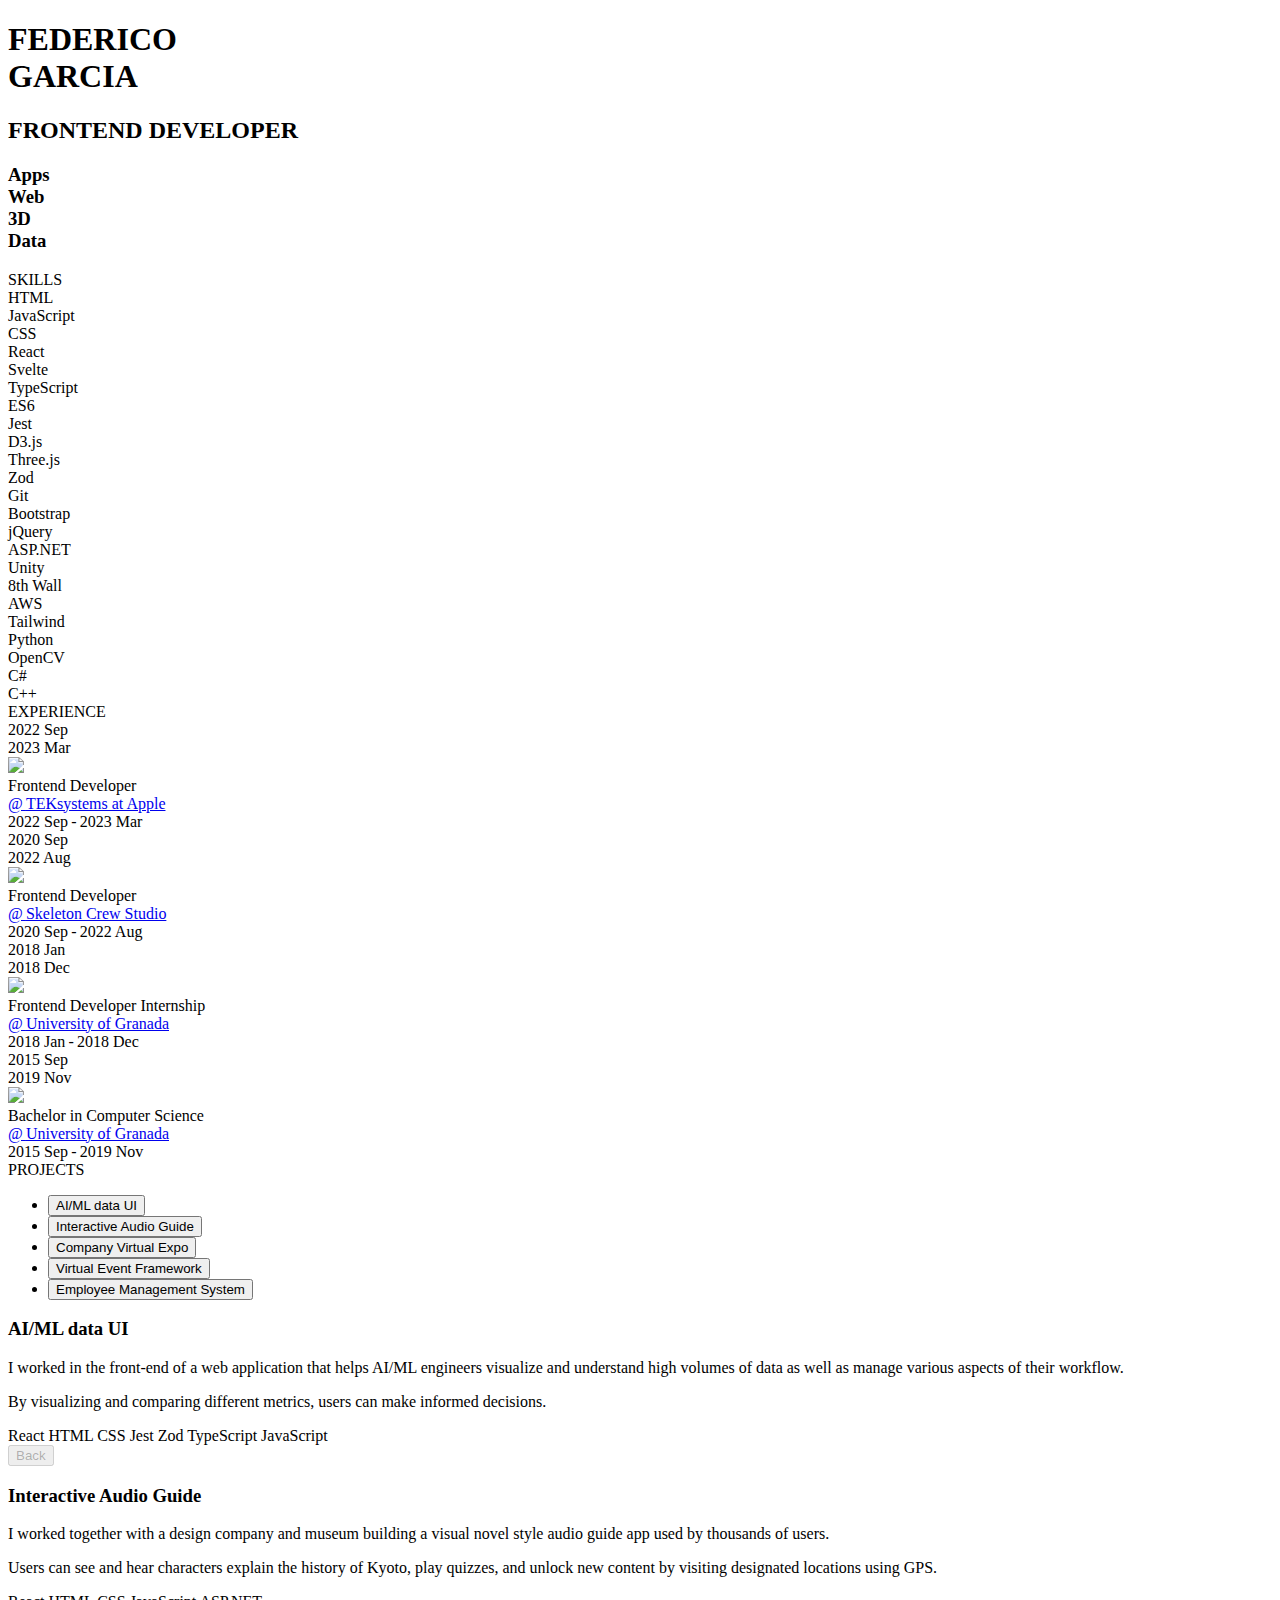
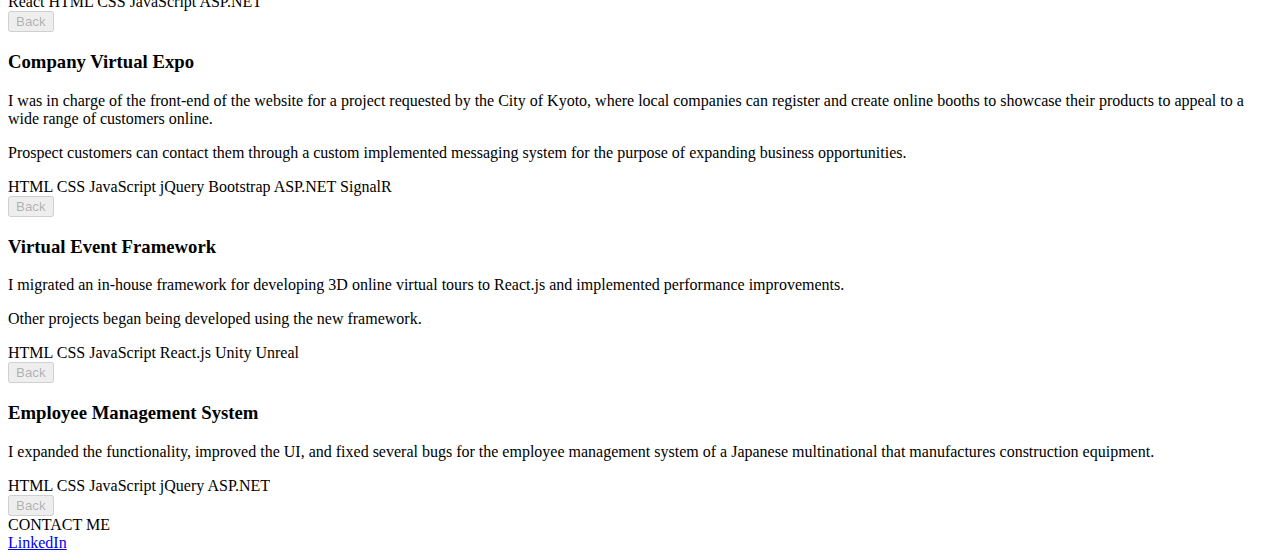
==== commit 0a3809f3: "Updates" ====
--- a/index.html
+++ b/index.html
@@ -1 +1 @@
-<!DOCTYPE html><html lang="en"><head><meta charSet="utf-8"/><meta name="viewport" content="width=device-width"/><meta name="next-head-count" content="2"/><link rel="preload" href="/Me-dev/_next/static/css/0aa602132c5dc738.css" as="style"/><link rel="stylesheet" href="/Me-dev/_next/static/css/0aa602132c5dc738.css" data-n-g=""/><noscript data-n-css=""></noscript><script defer="" nomodule="" src="/Me-dev/_next/static/chunks/polyfills-c67a75d1b6f99dc8.js"></script><script src="/Me-dev/_next/static/chunks/webpack-6fc0d664bc4f71c7.js" defer=""></script><script src="/Me-dev/_next/static/chunks/framework-2c79e2a64abdb08b.js" defer=""></script><script src="/Me-dev/_next/static/chunks/main-615e12c8b6ec3e0c.js" defer=""></script><script src="/Me-dev/_next/static/chunks/pages/_app-5fbdfbcdfb555d2f.js" defer=""></script><script src="/Me-dev/_next/static/chunks/fb7d5399-1595fcd0d52f1e2d.js" defer=""></script><script src="/Me-dev/_next/static/chunks/445-e3dbb9de3ffd5f96.js" defer=""></script><script src="/Me-dev/_next/static/chunks/pages/index-1bd35f1e6788f4b5.js" defer=""></script><script src="/Me-dev/_next/static/sXqR3nHklRQfRKAF1ZKx6/_buildManifest.js" defer=""></script><script src="/Me-dev/_next/static/sXqR3nHklRQfRKAF1ZKx6/_ssgManifest.js" defer=""></script></head><body><div id="__next"><div style="position:fixed;left:0;top:0;width:100%;height:100%"><div class="background-gradient"></div><div style="position:relative;width:100%;height:100%;overflow:hidden;pointer-events:auto"><div style="width:100%;height:100%"><canvas style="display:block"></canvas></div></div></div><div class="App"><div class="AppScroll"><div class="section h-full welcome"><h1>FEDERICO<br/>GARCIA</h1><h2 class="job-title">FRONTEND DEVELOPER</h2><h3 class="job-type"><div>Apps</div><div>Web</div><div>3D</div><div>Data</div></h3></div><div class="section"><div class="card"><div class="work-title">SKILLS</div><div class="skills"><div class="skill-container"><div class="skill">HTML</div></div><div class="skill-container"><div class="skill">JavaScript</div></div><div class="skill-container"><div class="skill">CSS</div></div><div class="skill-container"><div class="skill">React</div></div><div class="skill-container"><div class="skill">Svelte</div></div><div class="skill-container"><div class="skill">TypeScript</div></div><div class="skill-container"><div class="skill">ES6</div></div><div class="skill-container"><div class="skill">Jest</div></div><div class="skill-container"><div class="skill">D3.js</div></div><div class="skill-container"><div class="skill">Three.js</div></div><div class="skill-container"><div class="skill">Zod</div></div><div class="skill-container"><div class="skill">Git</div></div><div class="skill-container"><div class="skill">Bootstrap</div></div><div class="skill-container"><div class="skill">jQuery</div></div><div class="skill-container"><div class="skill">ASP.NET</div></div><div class="skill-container"><div class="skill">Unity</div></div><div class="skill-container"><div class="skill">8th Wall</div></div><div class="skill-container"><div class="skill">AWS</div></div><div class="skill-container"><div class="skill">Tailwind</div></div><div class="skill-container"><div class="skill">Python</div></div><div class="skill-container"><div class="skill">OpenCV</div></div><div class="skill-container"><div class="skill">C#</div></div><div class="skill-container"><div class="skill">C++</div></div></div></div></div><div class="section h-min"><div class="card"><div class="work-title">EXPERIENCE</div><div class="experiences"><div class="experience"><div class="year">2022 Sep<br/>2023 Mar</div><div class="type-connector"><div class="type"><img src="/building.svg"/></div><div class="connector"></div></div><div class="details"><div class="title">Frontend Developer<!-- --> </div><div class="location"><a href="https://www.teksystems.com/" target="_blank"><span>@ </span>TEKsystems at Apple</a></div> <div class="year-resp"><span>2022 Sep</span><span> - </span><span>2023 Mar</span></div></div></div><div class="experience"><div class="year">2020 Sep<br/>2022 Aug</div><div class="type-connector"><div class="type"><img src="/building.svg"/></div><div class="connector"></div></div><div class="details"><div class="title">Frontend Developer<!-- --> </div><div class="location"><a href="https://www.skeletoncrew.co.jp/" target="_blank"><span>@ </span>Skeleton Crew Studio</a></div> <div class="year-resp"><span>2020 Sep</span><span> - </span><span>2022 Aug</span></div></div></div><div class="experience"><div class="year">2018 Jan<br/>2018 Dec</div><div class="type-connector"><div class="type"><img src="/college.svg"/></div><div class="connector"></div></div><div class="details"><div class="title">Frontend Developer Internship<!-- --> </div><div class="location"><a href="https://www.ugr.es/en" target="_blank"><span>@ </span>University of Granada</a></div> <div class="year-resp"><span>2018 Jan</span><span> - </span><span>2018 Dec</span></div></div></div><div class="experience"><div class="year">2015 Sep<br/>2019 Nov</div><div class="type-connector"><div class="type"><img src="/graduation.svg"/></div></div><div class="details"><div class="title">Bachelor in Computer Science<!-- --> </div><div class="location"><a href="https://www.ugr.es/en" target="_blank"><span>@ </span>University of Granada</a></div> <div class="year-resp"><span>2015 Sep</span><span> - </span><span>2019 Nov</span></div></div></div></div></div></div><div class="section h-min"><div class="card"><div class="work-title">PROJECTS</div><div class="projects"><ul class="projects-list active"><li class="project-title"><button>AI/ML data UI</button></li><li class="project-title"><button>Interactive Audio Guide</button></li><li class="project-title"><button>Company Virtual Expo</button></li><li class="project-title"><button>Virtual Event Framework</button></li><li class="project-title"><button>Employee Management System</button></li></ul><div class="project "><h3>AI/ML data UI</h3><div class="project-description"><p>I worked in the front-end of a web application that helps AI/ML engineers visualize and understand high volumes of data as well as manage various aspects of their workflow.</p><p>By visualizing and comparing different metrics, users can make informed decisions.</p></div><div class="stack"><span class="tool">React<!-- --> </span><span class="tool">HTML<!-- --> </span><span class="tool">CSS<!-- --> </span><span class="tool">Jest<!-- --> </span><span class="tool">Zod<!-- --> </span><span class="tool">TypeScript<!-- --> </span><span class="tool">JavaScript<!-- --> </span></div><button disabled="">Back</button></div><div class="project "><h3>Interactive Audio Guide</h3><div class="project-description"><p>I worked together with a design company and museum building a visual novel style audio guide app used by thousands of users.</p><p>Users can see and hear characters explain the history of Kyoto, play quizzes, and unlock new content by visiting designated locations using GPS.</p></div><div class="stack"><span class="tool">React<!-- --> </span><span class="tool">HTML<!-- --> </span><span class="tool">CSS<!-- --> </span><span class="tool">JavaScript<!-- --> </span><span class="tool">ASP.NET<!-- --> </span></div><button disabled="">Back</button></div><div class="project "><h3>Company Virtual Expo</h3><div class="project-description"><p>I was in charge of the front-end of the website for a project requested by the City of Kyoto, where local companies can register and create online booths to showcase their products to appeal to a wide range of customers online.</p><p>Prospect customers can contact them through a custom implemented messaging system for the purpose of expanding business opportunities.</p></div><div class="stack"><span class="tool">HTML<!-- --> </span><span class="tool">CSS<!-- --> </span><span class="tool">JavaScript<!-- --> </span><span class="tool">jQuery<!-- --> </span><span class="tool">Bootstrap<!-- --> </span><span class="tool">ASP.NET<!-- --> </span><span class="tool">SignalR<!-- --> </span></div><button disabled="">Back</button></div><div class="project "><h3>Virtual Event Framework</h3><div class="project-description"><p>I migrated an in-house framework for developing 3D online virtual tours to React.js and implemented performance improvements.</p><p>Other projects began being developed using the new framework.</p></div><div class="stack"><span class="tool">HTML<!-- --> </span><span class="tool">CSS<!-- --> </span><span class="tool">JavaScript<!-- --> </span><span class="tool">React.js<!-- --> </span><span class="tool">Unity<!-- --> </span><span class="tool">Unreal<!-- --> </span></div><button disabled="">Back</button></div><div class="project "><h3>Employee Management System</h3><div class="project-description"><p>I expanded the functionality, improved the UI, and fixed several bugs for the employee management system of a Japanese multinational that manufactures construction equipment.</p></div><div class="stack"><span class="tool">HTML<!-- --> </span><span class="tool">CSS<!-- --> </span><span class="tool">JavaScript<!-- --> </span><span class="tool">jQuery<!-- --> </span><span class="tool">ASP.NET<!-- --> </span></div><button disabled="">Back</button></div></div></div></div><div class="section h-full"><div class="card"><div class="work-title">CONTACT ME</div><div class="contact-me"><a href="https://www.linkedin.com/in/federico-garcia-garcia/" target="_blank">LinkedIn</a></div></div></div></div></div></div><script id="__NEXT_DATA__" type="application/json">{"props":{"pageProps":{}},"page":"/","query":{},"buildId":"sXqR3nHklRQfRKAF1ZKx6","assetPrefix":"/Me-dev","nextExport":true,"autoExport":true,"isFallback":false,"scriptLoader":[]}</script></body></html>+<!DOCTYPE html><html lang="en"><head><meta charSet="utf-8"/><meta name="viewport" content="width=device-width"/><meta name="next-head-count" content="2"/><link rel="preload" href="/Me-dev/_next/static/css/0aa602132c5dc738.css" as="style"/><link rel="stylesheet" href="/Me-dev/_next/static/css/0aa602132c5dc738.css" data-n-g=""/><noscript data-n-css=""></noscript><script defer="" nomodule="" src="/Me-dev/_next/static/chunks/polyfills-c67a75d1b6f99dc8.js"></script><script src="/Me-dev/_next/static/chunks/webpack-6fc0d664bc4f71c7.js" defer=""></script><script src="/Me-dev/_next/static/chunks/framework-2c79e2a64abdb08b.js" defer=""></script><script src="/Me-dev/_next/static/chunks/main-615e12c8b6ec3e0c.js" defer=""></script><script src="/Me-dev/_next/static/chunks/pages/_app-5fbdfbcdfb555d2f.js" defer=""></script><script src="/Me-dev/_next/static/chunks/fb7d5399-1595fcd0d52f1e2d.js" defer=""></script><script src="/Me-dev/_next/static/chunks/445-e3dbb9de3ffd5f96.js" defer=""></script><script src="/Me-dev/_next/static/chunks/pages/index-f3ebe8a8cc2b89b0.js" defer=""></script><script src="/Me-dev/_next/static/TSRj6NbH8v5Ij_cJSFLIc/_buildManifest.js" defer=""></script><script src="/Me-dev/_next/static/TSRj6NbH8v5Ij_cJSFLIc/_ssgManifest.js" defer=""></script></head><body><div id="__next"><div style="position:fixed;left:0;top:0;width:100%;height:100%"><div class="background-gradient"></div><div style="position:relative;width:100%;height:100%;overflow:hidden;pointer-events:auto"><div style="width:100%;height:100%"><canvas style="display:block"></canvas></div></div></div><div class="App"><div class="AppScroll"><div class="section h-full welcome"><h1>FEDERICO<br/>GARCIA</h1><h2 class="job-title">FRONTEND DEVELOPER</h2><h3 class="job-type"><div>Apps</div><div>Web</div><div>3D</div><div>Data</div></h3></div><div class="section"><div class="card"><div class="work-title">SKILLS</div><div class="skills"><div class="skill-container"><div class="skill">HTML</div></div><div class="skill-container"><div class="skill">JavaScript</div></div><div class="skill-container"><div class="skill">CSS</div></div><div class="skill-container"><div class="skill">React</div></div><div class="skill-container"><div class="skill">Svelte</div></div><div class="skill-container"><div class="skill">TypeScript</div></div><div class="skill-container"><div class="skill">ES6</div></div><div class="skill-container"><div class="skill">Jest</div></div><div class="skill-container"><div class="skill">D3.js</div></div><div class="skill-container"><div class="skill">Three.js</div></div><div class="skill-container"><div class="skill">Zod</div></div><div class="skill-container"><div class="skill">Git</div></div><div class="skill-container"><div class="skill">Bootstrap</div></div><div class="skill-container"><div class="skill">jQuery</div></div><div class="skill-container"><div class="skill">ASP.NET</div></div><div class="skill-container"><div class="skill">Unity</div></div><div class="skill-container"><div class="skill">8th Wall</div></div><div class="skill-container"><div class="skill">AWS</div></div><div class="skill-container"><div class="skill">Tailwind</div></div><div class="skill-container"><div class="skill">Python</div></div><div class="skill-container"><div class="skill">OpenCV</div></div><div class="skill-container"><div class="skill">C#</div></div><div class="skill-container"><div class="skill">C++</div></div></div></div></div><div class="section h-min"><div class="card"><div class="work-title">EXPERIENCE</div><div class="experiences"><div class="experience"><div class="year">2022 Sep<br/>2023 Mar</div><div class="type-connector"><div class="type"><img src="/Me-dev/building.svg"/></div><div class="connector"></div></div><div class="details"><div class="title">Frontend Developer<!-- --> </div><div class="location"><a href="https://www.teksystems.com/" target="_blank"><span>@ </span>TEKsystems at Apple</a></div> <div class="year-resp"><span>2022 Sep</span><span> - </span><span>2023 Mar</span></div></div></div><div class="experience"><div class="year">2020 Sep<br/>2022 Aug</div><div class="type-connector"><div class="type"><img src="/Me-dev/building.svg"/></div><div class="connector"></div></div><div class="details"><div class="title">Frontend Developer<!-- --> </div><div class="location"><a href="https://www.skeletoncrew.co.jp/" target="_blank"><span>@ </span>Skeleton Crew Studio</a></div> <div class="year-resp"><span>2020 Sep</span><span> - </span><span>2022 Aug</span></div></div></div><div class="experience"><div class="year">2018 Jan<br/>2018 Dec</div><div class="type-connector"><div class="type"><img src="/Me-dev/college.svg"/></div><div class="connector"></div></div><div class="details"><div class="title">Frontend Developer Internship<!-- --> </div><div class="location"><a href="https://www.ugr.es/en" target="_blank"><span>@ </span>University of Granada</a></div> <div class="year-resp"><span>2018 Jan</span><span> - </span><span>2018 Dec</span></div></div></div><div class="experience"><div class="year">2015 Sep<br/>2019 Nov</div><div class="type-connector"><div class="type"><img src="/Me-dev/graduation.svg"/></div></div><div class="details"><div class="title">Bachelor in Computer Science<!-- --> </div><div class="location"><a href="https://www.ugr.es/en" target="_blank"><span>@ </span>University of Granada</a></div> <div class="year-resp"><span>2015 Sep</span><span> - </span><span>2019 Nov</span></div></div></div></div></div></div><div class="section h-min"><div class="card"><div class="work-title">PROJECTS</div><div class="projects"><ul class="projects-list active"><li class="project-title"><button>AI/ML data UI</button></li><li class="project-title"><button>Interactive Audio Guide</button></li><li class="project-title"><button>Company Virtual Expo</button></li><li class="project-title"><button>Virtual Event Framework</button></li><li class="project-title"><button>Employee Management System</button></li></ul><div class="project "><h3>AI/ML data UI</h3><div class="project-description"><p>I worked in the front-end of a web application that helps AI/ML engineers visualize and understand high volumes of data as well as manage various aspects of their workflow.</p><p>By visualizing and comparing different metrics, users can make informed decisions.</p></div><div class="stack"><span class="tool">React<!-- --> </span><span class="tool">HTML<!-- --> </span><span class="tool">CSS<!-- --> </span><span class="tool">Jest<!-- --> </span><span class="tool">Zod<!-- --> </span><span class="tool">TypeScript<!-- --> </span><span class="tool">JavaScript<!-- --> </span></div><button disabled="">Back</button></div><div class="project "><h3>Interactive Audio Guide</h3><div class="project-description"><p>I worked together with a design company and museum building a visual novel style audio guide app used by thousands of users.</p><p>Users can see and hear characters explain the history of Kyoto, play quizzes, and unlock new content by visiting designated locations using GPS.</p></div><div class="stack"><span class="tool">React<!-- --> </span><span class="tool">HTML<!-- --> </span><span class="tool">CSS<!-- --> </span><span class="tool">JavaScript<!-- --> </span><span class="tool">ASP.NET<!-- --> </span></div><button disabled="">Back</button></div><div class="project "><h3>Company Virtual Expo</h3><div class="project-description"><p>I was in charge of the front-end of the website for a project requested by the City of Kyoto, where local companies can register and create online booths to showcase their products to appeal to a wide range of customers online.</p><p>Prospect customers can contact them through a custom implemented messaging system for the purpose of expanding business opportunities.</p></div><div class="stack"><span class="tool">HTML<!-- --> </span><span class="tool">CSS<!-- --> </span><span class="tool">JavaScript<!-- --> </span><span class="tool">jQuery<!-- --> </span><span class="tool">Bootstrap<!-- --> </span><span class="tool">ASP.NET<!-- --> </span><span class="tool">SignalR<!-- --> </span></div><button disabled="">Back</button></div><div class="project "><h3>Virtual Event Framework</h3><div class="project-description"><p>I migrated an in-house framework for developing 3D online virtual tours to React.js and implemented performance improvements.</p><p>Other projects began being developed using the new framework.</p></div><div class="stack"><span class="tool">HTML<!-- --> </span><span class="tool">CSS<!-- --> </span><span class="tool">JavaScript<!-- --> </span><span class="tool">React.js<!-- --> </span><span class="tool">Unity<!-- --> </span><span class="tool">Unreal<!-- --> </span></div><button disabled="">Back</button></div><div class="project "><h3>Employee Management System</h3><div class="project-description"><p>I expanded the functionality, improved the UI, and fixed several bugs for the employee management system of a Japanese multinational that manufactures construction equipment.</p></div><div class="stack"><span class="tool">HTML<!-- --> </span><span class="tool">CSS<!-- --> </span><span class="tool">JavaScript<!-- --> </span><span class="tool">jQuery<!-- --> </span><span class="tool">ASP.NET<!-- --> </span></div><button disabled="">Back</button></div></div></div></div><div class="section h-full"><div class="card"><div class="work-title">CONTACT ME</div><div class="contact-me"><a href="https://www.linkedin.com/in/federico-garcia-garcia/" target="_blank">LinkedIn</a></div></div></div></div></div></div><script id="__NEXT_DATA__" type="application/json">{"props":{"pageProps":{}},"page":"/","query":{},"buildId":"TSRj6NbH8v5Ij_cJSFLIc","assetPrefix":"/Me-dev","nextExport":true,"autoExport":true,"isFallback":false,"scriptLoader":[]}</script></body></html>